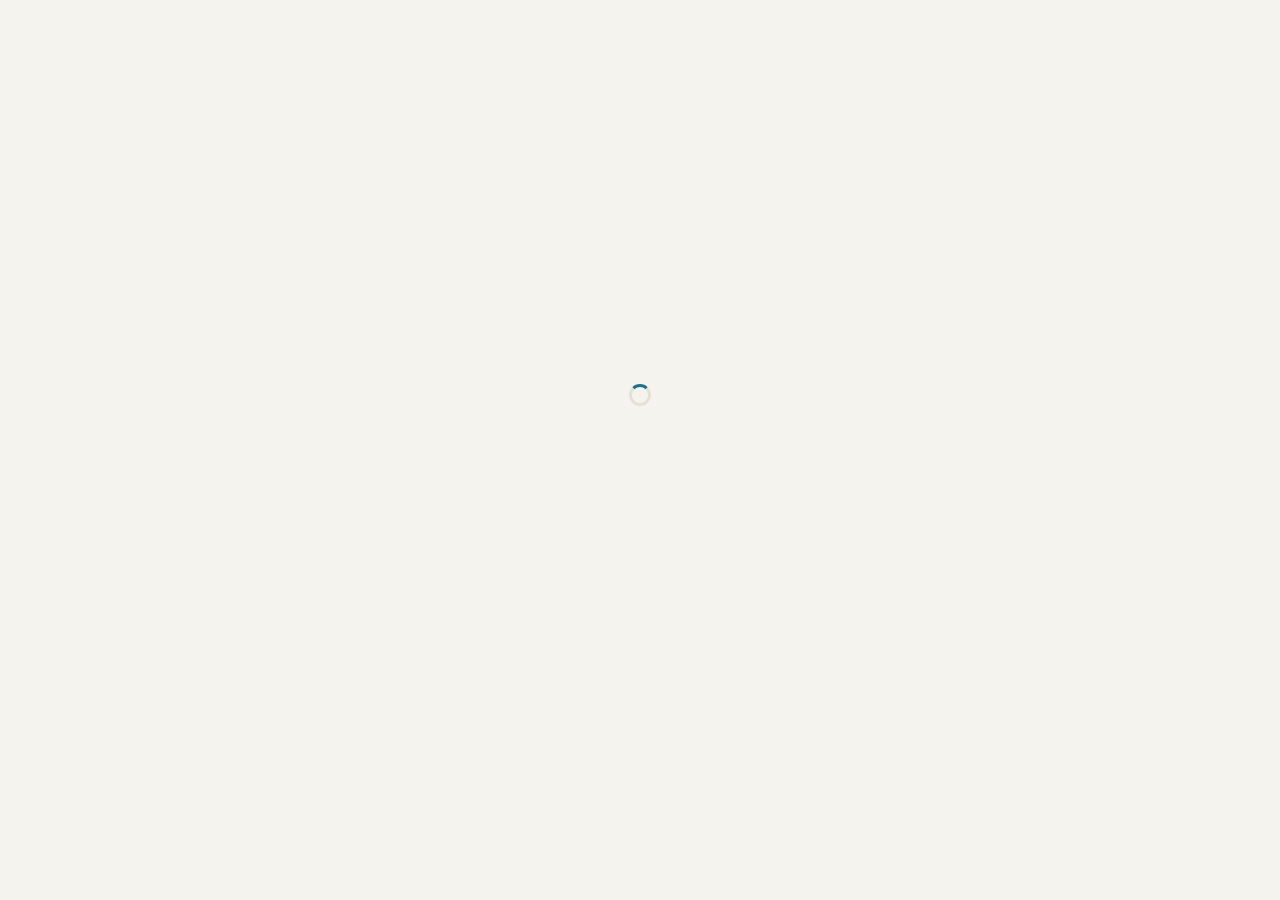
==== index.html @ 62682ef9 "Add files via upload" ====
<!DOCTYPE html>
<html lang="fr">
<head>
<meta charset="utf-8">
<meta name="viewport" content="width=device-width, initial-scale=1, viewport-fit=cover">
<title>Révisions Spé PC</title>
<link rel="stylesheet" href="https://cdn.jsdelivr.net/npm/katex@0.16.11/dist/katex.min.css">
<script defer src="https://cdn.jsdelivr.net/npm/katex@0.16.11/dist/katex.min.js"></script>
<script defer src="https://cdn.jsdelivr.net/npm/katex@0.16.11/dist/contrib/auto-render.min.js"></script>
<script src="https://cdn.jsdelivr.net/npm/@supabase/supabase-js@2"></script>
<script src="config.js"></script>
<style>
  @import url('https://fonts.googleapis.com/css2?family=Fraunces:opsz,wght@9..144,600;9..144,700&family=Public+Sans:wght@400;500;600;700&display=swap');
  :root{--encre:#1C2433;--papier:#F5F3EE;--blanc:#fff;--ligne:#E4E0D6;--accent:#1F6F8B;
    --accentC:#E5EFF2;--ok:#2E8B57;--okC:#E4F3EA;--err:#C0392B;--errC:#FAE8E5;--gris:#8A8578;}
  *{box-sizing:border-box;font-family:'Public Sans',system-ui,sans-serif;-webkit-tap-highlight-color:transparent}
  body{margin:0;background:var(--papier);color:var(--encre)}
  .app{max-width:430px;margin:0 auto;min-height:100vh;display:flex;flex-direction:column}
  .display{font-family:'Fraunces',Georgia,serif;font-weight:600;letter-spacing:-.01em}
  .ecran{padding:24px 20px;flex:1;display:flex;flex-direction:column}
  .carte{background:var(--blanc);border:1px solid var(--ligne);border-radius:18px;padding:20px}
  .carte-sombre{background:var(--encre);color:#fff;border-radius:18px;padding:20px}
  button{cursor:pointer;border:none;font-size:16px}
  .btn{display:block;width:100%;min-height:52px;border-radius:999px;font-weight:600;
    transition:transform .1s}
  .btn:active{transform:scale(.97)}
  .btn-encre{background:var(--encre);color:#fff}
  .btn-accent{background:var(--accent);color:#fff}
  .btn-blanc{background:var(--blanc);color:var(--encre);border:1px solid var(--ligne)}
  .btn:disabled{opacity:.3}
  input,select{width:100%;min-height:52px;border-radius:14px;border:1px solid var(--ligne);
    background:var(--blanc);color:var(--encre);padding:0 16px;font-size:16px;outline:none}
  .label{font-size:12px;font-weight:600;text-transform:uppercase;letter-spacing:.04em;color:var(--gris)}
  .pilule{display:inline-flex;align-items:center;font-size:12px;font-weight:600;
    padding:3px 10px;border-radius:999px;background:var(--accentC);color:var(--accent)}
  .option{display:block;width:100%;text-align:left;background:var(--blanc);
    border:1px solid var(--ligne);border-radius:14px;padding:14px 16px;min-height:52px;
    font-size:16px;color:var(--encre);margin-top:10px;transition:transform .1s}
  .option:active{transform:scale(.98)}
  .option.bonne{background:var(--okC);border-color:var(--ok)}
  .option.fausse{background:var(--errC);border-color:var(--err)}
  .option:disabled{cursor:default}
  .jauge{display:inline-flex;gap:4px;align-items:center}
  .jauge span{width:16px;height:6px;border-radius:99px;background:#DDD8CC}
  .progress{height:8px;border-radius:99px;background:var(--ligne);overflow:hidden;flex:1}
  .progress>div{height:100%;border-radius:99px;background:var(--accent);transition:width .4s}
  .home-btn{width:44px;height:44px;border-radius:999px;border:1px solid var(--ligne);
    background:var(--blanc);color:var(--encre);display:flex;align-items:center;justify-content:center;flex-shrink:0}
  .ligne-notion{padding:14px 20px;border-bottom:1px solid var(--ligne);background:var(--blanc);
    display:flex;justify-content:space-between;align-items:center;gap:12px}
  .chip{flex-shrink:0;border-radius:16px;border:1px solid var(--ligne);background:var(--blanc);
    color:var(--gris);padding:10px 14px;font-size:14px;font-weight:600;display:flex;
    flex-direction:column;align-items:flex-start;gap:6px}
  .chip.actif{border:2px solid var(--encre);color:var(--encre)}
  .feedback{margin-top:14px;border-radius:14px;padding:12px 16px;font-size:14px;font-weight:500}
  .sticky-bas{position:sticky;bottom:0;margin-top:auto;padding:16px 0 8px;
    background:linear-gradient(transparent,var(--papier) 30%)}
  .erreur{color:var(--err);font-size:14px;margin-top:8px}
  .centre{text-align:center}
  .muted{color:var(--gris)}
  .petit{font-size:12px}
  .flip-carte{flex:1;min-height:260px;border-radius:18px;border:1px solid var(--ligne);
    background:var(--blanc);padding:24px;display:flex;flex-direction:column;
    align-items:center;justify-content:center;text-align:center;width:100%}
  .flip-carte.verso{background:var(--encre);color:#fff}
  .grille3{display:grid;grid-template-columns:1fr 1fr 1fr;gap:8px}
  .spin{display:inline-block;width:22px;height:22px;border:3px solid var(--ligne);
    border-top-color:var(--accent);border-radius:50%;animation:sp 1s linear infinite}
  @keyframes sp{to{transform:rotate(360deg)}}
  .katex{font-size:1.05em}
</style>
</head>
<body>
<div class="app"><div id="ecran" class="ecran"><div class="centre" style="padding-top:40vh"><span class="spin"></span></div></div></div>
<script>
const sb = window.supabase.createClient(SUPABASE_URL, SUPABASE_KEY);
const $ = (h) => { const d = document.createElement('div'); d.innerHTML = h; return d; };
const E = document.getElementById('ecran');
const esc = (s) => (s ?? '').replace(/[&<>"]/g, c => ({'&':'&amp;','<':'&lt;','>':'&gt;','"':'&quot;'}[c]));
// Les cartes H5P contiennent du HTML simple (strong/em/br/sub/sup) qu'on préserve
const htmlCarte = (s) => (s ?? '').replace(/<(?!\/?(strong|em|b|i|br|sub|sup)\b)[^>]*>/gi, '');
const melange = (a) => { a = [...a]; for (let i = a.length - 1; i > 0; i--) { const j = Math.floor(Math.random() * (i + 1)); [a[i], a[j]] = [a[j], a[i]]; } return a; };
const NIVEAUX = {
  nouvelle: { label: 'Nouvelle', dots: 0, color: '#C9C4B8' },
  fragile:  { label: 'À consolider', dots: 1, color: '#E2574C' },
  encours:  { label: 'En cours', dots: 2, color: '#E8B72E' },
  acquise:  { label: 'Acquise', dots: 3, color: '#3C9A6E' },
};
const boxToNiveau = (box) => box == null ? 'nouvelle' : box <= 1 ? 'fragile' : box <= 3 ? 'encours' : 'acquise';
const jauge = (niv, w = 16) => { const n = NIVEAUX[niv];
  return `<span class="jauge">${[0,1,2].map(i =>
    `<span style="width:${w}px;${i < n.dots ? 'background:' + n.color : ''}"></span>`).join('')}</span>`; };
const maison = `<svg width="20" height="20" viewBox="0 0 24 24" fill="none" stroke="currentColor" stroke-width="2" stroke-linecap="round" stroke-linejoin="round"><path d="M3 10.5 12 3l9 7.5"/><path d="M5 9.5V21h14V9.5"/></svg>`;
const rendreMaths = () => { if (window.renderMathInElement) try { renderMathInElement(E, {
  delimiters: [{left:'\\(',right:'\\)',display:false},{left:'\\[',right:'\\]',display:true},{left:'$$',right:'$$',display:true}],
  throwOnError: false }); } catch(e){} };

// ---------- État global ----------
let S = { eleve: null, classe: null, chapitres: [], chapActifs: [], srs: {}, notions: [],
  jourFaite: false, mode: 'jour', typeLibre: 'qcm', chapLibre: 0,
  fileQcm: [], fileCartes: [], resQcm: [], resCartes: [] };

// ---------- Chargement initial ----------
async function init() {
  const { data: { session } } = await sb.auth.getSession();
  if (!session) return ecranLogin();
  await chargerContexte() ? ecranAccueil() : ecranLogin('Compte introuvable. Vérifie ton identifiant auprès de ton professeur.');
}

async function chargerContexte() {
  const { data: el } = await sb.from('eleves').select('*').maybeSingle();
  if (!el) { await sb.auth.signOut(); return false; }
  S.eleve = el;
  const [{ data: cl }, { data: cc }, { data: srs }, { data: nts }, { data: sj }] = await Promise.all([
    sb.from('classes').select('*').eq('id', el.classe_id).maybeSingle(),
    sb.from('classe_chapitres').select('*').eq('classe_id', el.classe_id).eq('active', true),
    sb.from('srs_notions').select('*'),
    sb.from('notions').select('*'),
    sb.from('seances').select('id').eq('type', 'jour').gte('started_at', new Date().toISOString().slice(0,10)),
  ]);
  S.classe = cl || { session_size_qcm: 15, session_size_cards: 10, nom: '' };
  S.chapActifs = (cc || []).map(c => c.chapter_id);
  S.srs = {}; (srs || []).forEach(r => S.srs[r.notion_id] = r);
  S.notions = (nts || []).filter(n => S.chapActifs.includes(n.chapter_id));
  S.jourFaite = (sj || []).length > 0;
  // titres de chapitres actifs
  const { data: chs } = await sb.from('v_items_eleve').select('chapter_id, chapter_title')
    .in('chapter_id', S.chapActifs.length ? S.chapActifs : [-1]).limit(2000);
  const seen = {};
  (chs || []).forEach(r => seen[r.chapter_id] = r.chapter_title);
  S.chapitres = Object.entries(seen).map(([id, nom]) => ({ id: +id, nom })).sort((a,b) => a.id - b.id);
  return true;
}

// ---------- Écrans ----------
function ecranLogin(message) {
  E.innerHTML = `
  <div style="flex:1;display:flex;flex-direction:column;justify-content:center;align-items:center">
    <div style="width:56px;height:56px;border-radius:16px;background:var(--encre);display:flex;align-items:center;justify-content:center;margin-bottom:18px"><span style="color:#fff;font-size:24px">⌬</span></div>
    <h1 class="display" style="font-size:28px;margin:0">Révisions Spé PC</h1>
    <p class="muted" style="font-size:14px;margin:6px 0 28px">Quelques minutes par jour, au bon moment.</p>
    <div style="width:100%;max-width:300px">
      <div class="label">Identifiant</div>
      <input id="ident" placeholder="PC26-A-07" autocapitalize="characters" autocorrect="off" spellcheck="false" style="margin:4px 0 12px">
      <div class="label">Code</div>
      <input id="pin" placeholder="••••••" inputmode="numeric" type="password" maxlength="6" style="margin:4px 0 12px;letter-spacing:.3em">
      <div id="err" class="erreur">${esc(message || '')}</div>
      <button id="go" class="btn btn-encre" style="margin-top:8px">Se connecter</button>
    </div>
  </div>`;
  const go = async () => {
    const ident = document.getElementById('ident').value.trim().toUpperCase();
    const pin = document.getElementById('pin').value.trim();
    if (!ident || pin.length < 6) { document.getElementById('err').textContent = 'Entre ton identifiant et ton code à 6 chiffres.'; return; }
    document.getElementById('go').disabled = true;
    const { error } = await sb.auth.signInWithPassword({ email: ident.toLowerCase() + EMAIL_DOMAIN, password: pin });
    if (error) { document.getElementById('err').textContent = 'Identifiant ou code incorrect.'; document.getElementById('go').disabled = false; return; }
    (await chargerContexte()) ? ecranAccueil() : ecranLogin('Compte non rattaché à une classe — vois avec ton professeur.');
  };
  document.getElementById('go').onclick = go;
  document.getElementById('pin').addEventListener('keydown', e => { if (e.key === 'Enter') go(); });
}

function statsNiveaux() {
  const c = { nouvelle: 0, fragile: 0, encours: 0, acquise: 0 };
  S.notions.forEach(n => c[boxToNiveau(S.srs[n.notion_id]?.box)]++);
  return c;
}
function notionsDues() {
  const today = new Date().toISOString().slice(0, 10);
  return S.notions.filter(n => { const r = S.srs[n.notion_id]; return !r || r.due_date <= today; });
}

function ecranAccueil() {
  const c = statsNiveaux();
  const dues = notionsDues().length;
  E.innerHTML = `
  <div class="label">${esc(S.classe.nom)} · ${esc(S.eleve.identifiant)}</div>
  <h1 class="display" style="font-size:28px;margin:4px 0 16px">Bonjour !</h1>

  <div class="carte-sombre">
    <div style="font-size:14px;opacity:.8">Révision du jour</div>
    ${S.jourFaite
      ? `<div class="display" style="font-size:24px;margin-top:4px">Terminée ✓</div>
         <div class="petit" style="opacity:.7;margin-top:4px">Bien joué — rendez-vous demain pour la suivante.</div>`
      : `<div class="display" style="font-size:28px;margin-top:4px">${S.classe.session_size_qcm} questions <span style="opacity:.6;font-size:20px">+</span> ${S.classe.session_size_cards} cartes</div>
         <div class="petit" style="opacity:.7;margin-top:6px">${dues} notions à réviser aujourd'hui</div>
         <button id="btnJour" class="btn" style="background:#fff;color:var(--encre);margin-top:14px">▶&nbsp;&nbsp;Commencer</button>`}
  </div>

  <div class="carte" style="margin-top:14px">
    <div style="font-weight:700;font-size:14px">Révisions spéciales</div>
    <div class="muted petit" style="margin:4px 0 12px">Entraîne-toi autant que tu veux, sur ce que tu veux.</div>
    <div class="grille3" id="typeLibre" style="margin-bottom:12px">
      ${[['qcm','QCM'],['cartes','Cartes'],['mixte','Les deux']].map(([k, l]) =>
        `<button data-t="${k}" class="btn btn-blanc" style="min-height:44px;font-size:14px;${S.typeLibre===k?'background:var(--encre);color:#fff;border-color:var(--encre)':''}">${l}</button>`).join('')}
    </div>
    <button id="btnConso" class="btn btn-accent">Mes notions à consolider (${c.fragile})</button>
    <div style="display:flex;gap:8px;margin-top:10px">
      <select id="chapLibre" style="border-radius:999px;flex:1;min-width:0">
        <option value="0">Tous les chapitres</option>
        ${S.chapitres.map(ch => `<option value="${ch.id}" ${S.chapLibre===ch.id?'selected':''}>Chap. ${ch.id} — ${esc(ch.nom)}</option>`).join('')}
      </select>
      <button id="btnGo" class="btn btn-encre" style="width:auto;padding:0 22px;flex-shrink:0">Go</button>
    </div>
  </div>

  <div class="carte" style="margin-top:14px">
    <div style="display:flex;justify-content:space-between;align-items:center;margin-bottom:14px">
      <span style="font-weight:700;font-size:14px">Notions</span>
      <button id="btnTout" style="background:none;color:var(--accent);font-weight:600;font-size:14px">Tout voir →</button>
    </div>
    <div class="grille3">
      ${['fragile','encours','acquise'].map(k => `
        <button class="btn-niveau" data-n="${k}" style="background:var(--papier);border:1px solid var(--ligne);border-radius:14px;padding:12px 6px;text-align:center">
          <div class="display" style="font-size:24px">${c[k]}</div>
          ${jauge(k, 10)}
          <div class="petit muted" style="font-weight:500;margin-top:4px">${NIVEAUX[k].label}</div>
        </button>`).join('')}
    </div>
  </div>

  <p class="petit centre" style="color:#B0AB9E;margin-top:16px">
    Le contenu suit la progression du cours — ${S.chapitres.length} chapitre${S.chapitres.length>1?'s':''} ouvert${S.chapitres.length>1?'s':''} sur 27.
  </p>
  <button id="btnDeco" style="background:none;color:#B0AB9E;font-size:12px;margin-top:4px">Se déconnecter</button>`;

  if (!S.jourFaite) document.getElementById('btnJour').onclick = () => lancerSeance('jour', 'mixte', 0, false);
  document.querySelectorAll('#typeLibre button').forEach(b =>
    b.onclick = () => { S.typeLibre = b.dataset.t; ecranAccueil(); });
  document.getElementById('btnConso').onclick = () => lancerSeance('libre', S.typeLibre, 0, true);
  document.getElementById('btnGo').onclick = () => {
    S.chapLibre = +document.getElementById('chapLibre').value;
    lancerSeance('libre', S.typeLibre, S.chapLibre, false);
  };
  document.getElementById('btnTout').onclick = () => ecranNotions('tous');
  document.querySelectorAll('.btn-niveau').forEach(b => b.onclick = () => ecranNotions(b.dataset.n));
  document.getElementById('btnDeco').onclick = async () => { await sb.auth.signOut(); ecranLogin(); };
}

// ---------- Sélection des items et lancement de séance ----------
async function lancerSeance(mode, type, chapitre, seulementFragiles) {
  E.innerHTML = `<div class="centre" style="padding-top:40vh"><span class="spin"></span><p class="muted petit">Préparation de ta séance…</p></div>`;
  S.mode = mode; S.resQcm = []; S.resCartes = [];
  const today = new Date().toISOString().slice(0, 10);
  let chaps = chapitre ? [chapitre] : S.chapActifs;
  if (!chaps.length) { return finVide('Aucun chapitre n\'est encore ouvert par ton professeur.'); }

  let q = sb.from('v_items_eleve').select('*').in('chapter_id', chaps);
  const { data: items, error } = await q.limit(3000);
  if (error || !items) return finVide('Impossible de charger les questions — réessaie.');

  const fragiles = new Set(Object.values(S.srs).filter(r => r.box <= 1).map(r => r.notion_id));
  const duesSet = new Set(Object.entries(S.srs).filter(([, r]) => r.due_date <= today).map(([k]) => k));
  const score = (it) => {
    let s = 1 + Math.random();
    for (const nid of it.notion_ids || []) {
      if (seulementFragiles && fragiles.has(nid)) s += 10;
      if (duesSet.has(nid)) s += 4;
      if (!S.srs[nid]) s += 2; // notion jamais vue
    }
    return s;
  };
  let pool = items;
  if (seulementFragiles) {
    const f = items.filter(it => (it.notion_ids || []).some(nid => fragiles.has(nid)));
    if (f.length) pool = f;
  }
  const qcms = pool.filter(i => i.type === 'qcm').sort((a, b) => score(b) - score(a));
  const cartes = pool.filter(i => i.type === 'flashcard').sort((a, b) => score(b) - score(a));

  S.fileQcm = (type === 'cartes') ? [] : melange(qcms.slice(0, S.classe.session_size_qcm));
  S.fileCartes = (type === 'qcm') ? [] : melange(cartes.slice(0, S.classe.session_size_cards));

  if (!S.fileQcm.length && !S.fileCartes.length)
    return finVide(type === 'cartes' ? 'Pas encore de cartes disponibles sur cette sélection.' : 'Aucune question disponible sur cette sélection.');
  if (S.fileQcm.length) ecranQcm(0); else ecranCartes(0);
}

function finVide(msg) {
  E.innerHTML = `<div style="display:flex;justify-content:flex-end">${btnMaison()}</div>
  <div class="centre" style="margin-top:30vh"><p class="muted">${esc(msg)}</p>
  <button class="btn btn-encre" style="margin-top:16px" onclick="ecranAccueil()">Retour à l'accueil</button></div>`;
  brancherMaison();
}
const btnMaison = () => `<button class="home-btn" data-home>${maison}</button>`;
const brancherMaison = () => document.querySelectorAll('[data-home]').forEach(b => b.onclick = () => ecranAccueil());

// ---------- Séance QCM ----------
function ecranQcm(i) {
  const it = S.fileQcm[i];
  const opts = melange(it.options); // mélange de l'ordre à chaque affichage
  const diff = '●'.repeat(it.difficulty) + '○'.repeat(3 - it.difficulty);
  E.innerHTML = `
  <div style="display:flex;align-items:center;gap:12px">
    <div class="progress"><div style="width:${(i / S.fileQcm.length) * 100}%"></div></div>
    <span class="petit" style="font-weight:600">${i}/${S.fileQcm.length}</span>
    ${btnMaison()}
  </div>
  <div style="margin:16px 0 8px;display:flex;gap:8px;align-items:center;flex-wrap:wrap">
    <span class="pilule">${esc(it.chapter_title)}</span>
    <span class="petit muted">${diff}</span>
  </div>
  <h2 style="font-size:18px;font-weight:600;line-height:1.4;margin:0">${htmlCarte(esc(it.stem))}</h2>
  <div id="opts">
    ${opts.map(o => `<button class="option" data-k="${o.key}"><b style="margin-right:8px">${o.key}.</b>${htmlCarte(esc(o.text))}</button>`).join('')}
    <button class="option" data-k="NSP" style="color:var(--gris)">Je ne sais pas</button>
  </div>
  <div id="fb"></div>
  <div class="sticky-bas" id="suite"></div>`;
  brancherMaison(); rendreMaths();

  document.querySelectorAll('#opts .option').forEach(b => b.onclick = async () => {
    document.querySelectorAll('#opts .option').forEach(x => x.disabled = true);
    const k = b.dataset.k;
    const t0 = Date.now();
    let res;
    try {
      const { data, error } = await sb.rpc('repondre',
        { p_item_id: it.id, p_response_key: k, p_duration_ms: Date.now() - t0, p_mode: S.mode });
      if (error) throw error; res = data;
    } catch (e) { res = { correct: k === '?', bonne_reponse: '?' }; }
    S.resQcm.push({ item: it, correct: !!res.correct });
    document.querySelectorAll('#opts .option').forEach(x => {
      if (x.dataset.k === res.bonne_reponse) x.classList.add('bonne');
      if (x.dataset.k === k && !res.correct && k !== 'NSP') x.classList.add('fausse');
    });
    document.getElementById('fb').innerHTML = res.correct
      ? `<div class="feedback" style="background:var(--okC);color:var(--ok)">Exact, bien joué !</div>`
      : `<div class="feedback" style="background:var(--errC);color:var(--err)">La bonne réponse était ${esc(res.bonne_reponse)}.</div>`;
    const fin = i + 1 >= S.fileQcm.length;
    document.getElementById('suite').innerHTML =
      `<button class="btn btn-encre" id="next">${fin ? (S.fileCartes.length ? 'Passer aux cartes' : 'Voir mon score') : 'Question suivante'}</button>`;
    document.getElementById('next').onclick = () => fin ? (S.fileCartes.length ? ecranCartes(0) : ecranBilan()) : ecranQcm(i + 1);
  });
}

// ---------- Séance cartes ----------
function ecranCartes(i) {
  const c = S.fileCartes[i];
  let flipped = false;
  const render = () => {
    E.innerHTML = `
    <div style="display:flex;align-items:center;gap:12px">
      <div class="progress"><div style="width:${(i / S.fileCartes.length) * 100}%"></div></div>
      <span class="petit" style="font-weight:600">${i}/${S.fileCartes.length}</span>
      ${btnMaison()}
    </div>
    <div class="label" style="margin:16px 0 8px">Carte ${i + 1}/${S.fileCartes.length} · réponds de tête, puis retourne</div>
    <button id="flip" class="flip-carte ${flipped ? 'verso' : ''}">
      <span class="label" style="color:${flipped ? '#A7B4C4' : 'var(--gris)'};margin-bottom:10px">${flipped ? 'Réponse' : 'Question'}</span>
      ${c.image_url && ((!flipped && c.image_position !== 'answer') || (flipped && c.image_position === 'answer'))
        ? '<img src="' + c.image_url + '" alt="illustration" style="max-width:100%;max-height:180px;border-radius:10px;margin-bottom:10px;object-fit:contain">'
        : ''}
      <div style="font-size:18px;font-weight:500;line-height:1.45">${htmlCarte(flipped ? c.answer : c.stem)}</div>
      ${flipped ? '' : '<span class="petit" style="color:#B0AB9E;margin-top:14px">Touche pour retourner</span>'}
    </button>
    ${flipped ? `
    <div style="margin-top:14px">
      <div class="label" style="margin-bottom:8px">Honnêtement, tu le savais ?</div>
      <div class="grille3">
        <button class="btn" data-su="0" style="background:var(--errC);color:var(--err)">Non</button>
        <button class="btn" data-su="0.5" style="background:#FBF1DC;color:#A8761B">À moitié</button>
        <button class="btn" data-su="1" style="background:var(--okC);color:var(--ok)">Oui</button>
      </div>
    </div>` : ''}`;
    brancherMaison(); rendreMaths();
    document.getElementById('flip').onclick = () => { flipped = !flipped; render(); };
    document.querySelectorAll('[data-su]').forEach(b => b.onclick = async (e) => {
      e.stopPropagation();
      const su = b.dataset.su === '1';
      S.resCartes.push({ item: c, su });
      try { await sb.rpc('evaluer_carte', { p_item_id: c.id, p_su: su, p_mode: S.mode }); } catch (err) {}
      (i + 1 < S.fileCartes.length) ? ecranCartes(i + 1) : ecranBilan();
    });
  };
  render();
}

// ---------- Bilan ----------
async function ecranBilan() {
  const nQ = S.resQcm.length, bonnes = S.resQcm.filter(r => r.correct).length;
  const nC = S.resCartes.length, sues = S.resCartes.filter(r => r.su).length;
  try { await sb.rpc('enregistrer_seance', { p_type: S.mode, p_n_items: nQ + nC, p_n_correct: bonnes + sues }); } catch (e) {}
  // mouvements par notion
  const byNotion = {};
  const nomNotion = (nid) => (S.notions.find(n => n.notion_id === nid) || { nom: nid }).nom;
  S.resQcm.forEach(r => (r.item.notion_ids || []).forEach(nid => {
    byNotion[nid] = byNotion[nid] || { ok: 0, tot: 0 }; byNotion[nid].tot++; if (r.correct) byNotion[nid].ok++; }));
  S.resCartes.forEach(r => (r.item.notion_ids || []).forEach(nid => {
    byNotion[nid] = byNotion[nid] || { ok: 0, tot: 0 }; byNotion[nid].tot++; if (r.su) byNotion[nid].ok++; }));
  const mouvements = Object.entries(byNotion).map(([nid, s]) => ({
    nom: nomNotion(nid), reussi: s.ok / s.tot >= 0.8,
    acquise: boxToNiveau((S.srs[nid]?.box ?? 0) + 1) === 'acquise' }));

  const score = nQ > 0 ? `${bonnes}/${nQ}` : `${sues}/${nC}`;
  const sousScore = nQ > 0 ? `questions justes${nC ? ` · ${sues}/${nC} cartes sues` : ''}` : 'cartes sues';
  E.innerHTML = `
  <div style="display:flex;justify-content:flex-end">${btnMaison()}</div>
  <div class="centre" style="margin-top:8px">
    <div class="label">${S.mode === 'libre' ? 'Révision spéciale' : 'Révision du jour'}</div>
    <div class="display" style="font-size:48px;margin-top:4px">${score}</div>
    <div class="muted" style="font-size:14px">${sousScore}</div>
  </div>
  <div class="carte" style="margin-top:20px">
    <div style="font-weight:700;font-size:14px;margin-bottom:14px">Tes notions ont bougé</div>
    ${mouvements.map(m => `
      <div style="display:flex;justify-content:space-between;align-items:center;gap:12px;margin-bottom:14px">
        <span style="font-size:14px;font-weight:500">${esc(m.nom)}</span>
        <span class="petit" style="font-weight:600;color:${m.reussi ? 'var(--ok)' : 'var(--err)'};flex-shrink:0">
          ${m.reussi ? (m.acquise ? 'Acquise ✓' : 'Progresse ↑') : 'À retravailler'}</span>
      </div>`).join('')}
  </div>
  ${S.mode === 'libre' ? `<button class="btn btn-accent" id="encore" style="margin-top:16px">Encore une série</button>` : ''}
  <button class="btn ${S.mode === 'libre' ? 'btn-blanc' : 'btn-encre'}" id="retour" style="margin-top:10px">Retour à l'accueil</button>`;
  brancherMaison();
  if (S.mode === 'libre') document.getElementById('encore').onclick = () =>
    lancerSeance('libre', S.typeLibre, S.chapLibre, false);
  document.getElementById('retour').onclick = async () => {
    if (S.mode === 'jour') S.jourFaite = true;
    const { data: srs } = await sb.from('srs_notions').select('*');
    S.srs = {}; (srs || []).forEach(r => S.srs[r.notion_id] = r);
    ecranAccueil();
  };
}

// ---------- Écran Notions ----------
function ecranNotions(filtreInitial) {
  let niveau = filtreInitial || 'tous', chap = 0;
  const FILTRES = [['tous','Toutes'],['fragile','À consolider'],['encours','En cours'],['acquise','Acquises']];
  const render = () => {
    const visibles = S.notions
      .map(n => ({ ...n, niveau: boxToNiveau(S.srs[n.notion_id]?.box) }))
      .filter(n => (niveau === 'tous' || n.niveau === niveau) && (chap === 0 || n.chapter_id === chap))
      .sort((a, b) => a.chapter_id - b.chapter_id || a.nom.localeCompare(b.nom));
    const dansChap = S.notions.filter(n => chap === 0 || n.chapter_id === chap);
    const acquises = dansChap.filter(n => boxToNiveau(S.srs[n.notion_id]?.box) === 'acquise').length;
    E.innerHTML = `
    <div style="display:flex;justify-content:space-between;align-items:flex-start;gap:12px">
      <h1 class="display" style="font-size:28px;margin:0">Notions</h1>${btnMaison()}
    </div>
    <div style="display:flex;gap:8px;overflow-x:auto;margin:16px -20px 0;padding:0 20px 4px">
      ${FILTRES.map(([k, l]) => `
        <button class="chip ${niveau === k ? 'actif' : ''}" data-f="${k}">${l}
          ${k === 'tous'
            ? `<span class="jauge">${['fragile','encours','acquise'].map(x => `<span style="width:12px;background:${NIVEAUX[x].color}"></span>`).join('')}</span>`
            : jauge(k, 12)}
        </button>`).join('')}
    </div>
    <select id="selChap" style="margin-top:12px">
      <option value="0">Tous les chapitres</option>
      ${S.chapitres.map(c => `<option value="${c.id}" ${chap === c.id ? 'selected' : ''}>Chap. ${c.id} — ${esc(c.nom)}</option>`).join('')}
    </select>
    <div style="margin:16px -20px 0;padding:14px 20px;background:#EDEAE2;display:flex;justify-content:space-between;align-items:baseline">
      <div><span class="display" style="font-size:22px">${visibles.length}</span>
        <span class="muted" style="font-size:14px;margin-left:6px">notion${visibles.length > 1 ? 's' : ''}</span></div>
      <span class="petit muted" style="font-weight:500">${acquises}/${dansChap.length} acquises</span>
    </div>
    <div style="margin:0 -20px">
      ${visibles.map(n => `
        <div class="ligne-notion">
          <div style="min-width:0">
            <div style="font-weight:600;font-size:15px;line-height:1.3">${esc(n.nom)}</div>
            <div class="petit muted" style="margin:2px 0 6px">Chap. ${n.chapter_id} — ${esc((S.chapitres.find(c => c.id === n.chapter_id) || {}).nom || '')}</div>
            ${jauge(n.niveau)}
          </div>
          <span class="petit" style="font-weight:600;flex-shrink:0;padding:4px 10px;border-radius:999px;
            background:${NIVEAUX[n.niveau].color}22;color:${NIVEAUX[n.niveau].color}">${NIVEAUX[n.niveau].label}</span>
        </div>`).join('')}
      ${visibles.length === 0 ? `<div class="centre muted" style="padding:40px 20px;font-size:14px">Aucune notion ici pour l'instant — continue tes séances !</div>` : ''}
    </div>`;
    brancherMaison();
    document.querySelectorAll('[data-f]').forEach(b => b.onclick = () => { niveau = b.dataset.f; render(); });
    document.getElementById('selChap').onchange = (e) => { chap = +e.target.value; render(); };
  };
  render();
}

window.ecranAccueil = ecranAccueil;
init();
</script>
</body>
</html>
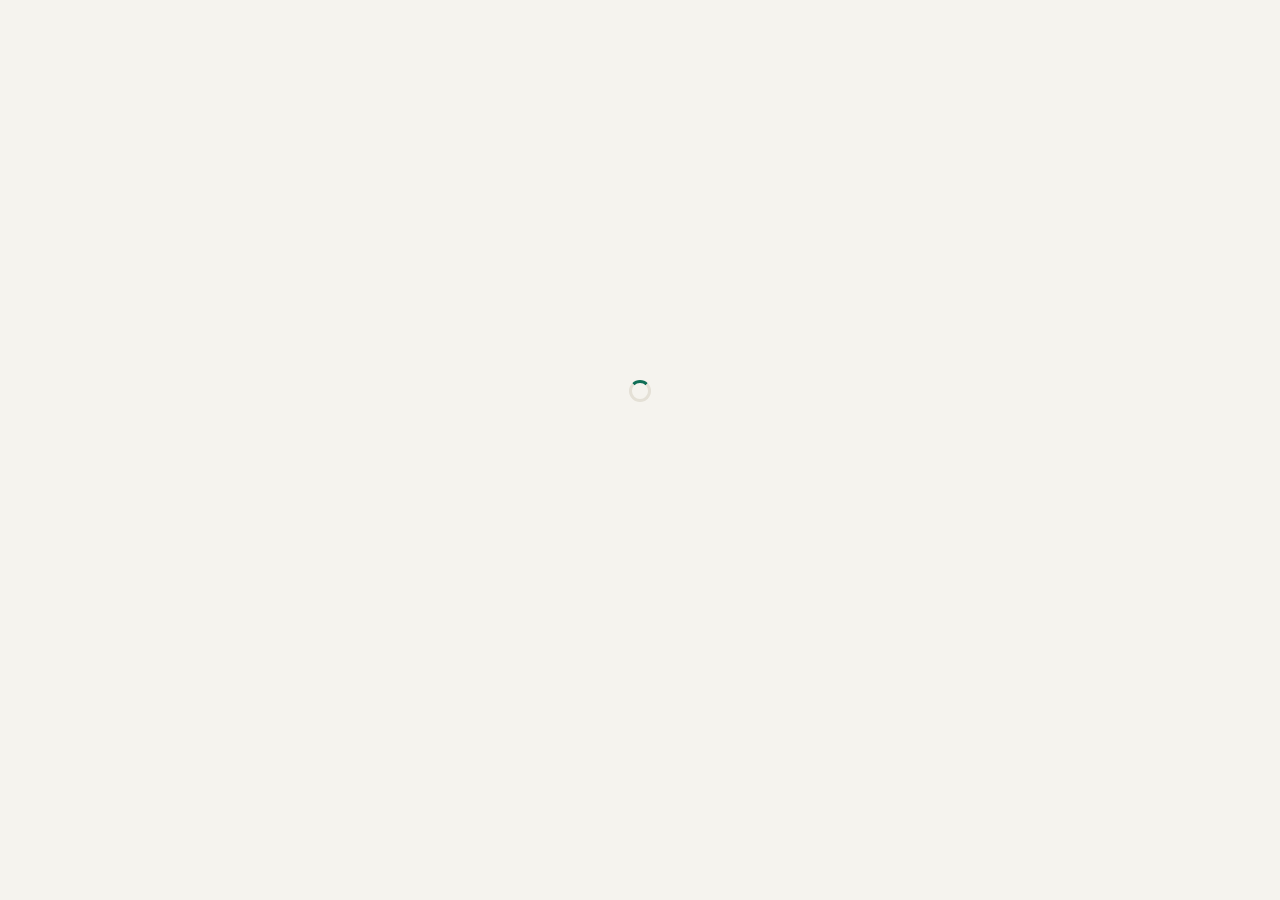
==== commit 1de3f34c: "Add files via upload" ====
--- a/index.html
+++ b/index.html
@@ -10,473 +10,601 @@
 <script src="https://cdn.jsdelivr.net/npm/@supabase/supabase-js@2"></script>
 <script src="config.js"></script>
 <style>
-  @import url('https://fonts.googleapis.com/css2?family=Fraunces:opsz,wght@9..144,600;9..144,700&family=Public+Sans:wght@400;500;600;700&display=swap');
-  :root{--encre:#1C2433;--papier:#F5F3EE;--blanc:#fff;--ligne:#E4E0D6;--accent:#1F6F8B;
-    --accentC:#E5EFF2;--ok:#2E8B57;--okC:#E4F3EA;--err:#C0392B;--errC:#FAE8E5;--gris:#8A8578;}
-  *{box-sizing:border-box;font-family:'Public Sans',system-ui,sans-serif;-webkit-tap-highlight-color:transparent}
-  body{margin:0;background:var(--papier);color:var(--encre)}
-  .app{max-width:430px;margin:0 auto;min-height:100vh;display:flex;flex-direction:column}
-  .display{font-family:'Fraunces',Georgia,serif;font-weight:600;letter-spacing:-.01em}
-  .ecran{padding:24px 20px;flex:1;display:flex;flex-direction:column}
-  .carte{background:var(--blanc);border:1px solid var(--ligne);border-radius:18px;padding:20px}
-  .carte-sombre{background:var(--encre);color:#fff;border-radius:18px;padding:20px}
-  button{cursor:pointer;border:none;font-size:16px}
-  .btn{display:block;width:100%;min-height:52px;border-radius:999px;font-weight:600;
-    transition:transform .1s}
-  .btn:active{transform:scale(.97)}
-  .btn-encre{background:var(--encre);color:#fff}
-  .btn-accent{background:var(--accent);color:#fff}
-  .btn-blanc{background:var(--blanc);color:var(--encre);border:1px solid var(--ligne)}
-  .btn:disabled{opacity:.3}
-  input,select{width:100%;min-height:52px;border-radius:14px;border:1px solid var(--ligne);
-    background:var(--blanc);color:var(--encre);padding:0 16px;font-size:16px;outline:none}
-  .label{font-size:12px;font-weight:600;text-transform:uppercase;letter-spacing:.04em;color:var(--gris)}
-  .pilule{display:inline-flex;align-items:center;font-size:12px;font-weight:600;
-    padding:3px 10px;border-radius:999px;background:var(--accentC);color:var(--accent)}
-  .option{display:block;width:100%;text-align:left;background:var(--blanc);
-    border:1px solid var(--ligne);border-radius:14px;padding:14px 16px;min-height:52px;
-    font-size:16px;color:var(--encre);margin-top:10px;transition:transform .1s}
-  .option:active{transform:scale(.98)}
-  .option.bonne{background:var(--okC);border-color:var(--ok)}
-  .option.fausse{background:var(--errC);border-color:var(--err)}
-  .option:disabled{cursor:default}
-  .jauge{display:inline-flex;gap:4px;align-items:center}
-  .jauge span{width:16px;height:6px;border-radius:99px;background:#DDD8CC}
-  .progress{height:8px;border-radius:99px;background:var(--ligne);overflow:hidden;flex:1}
-  .progress>div{height:100%;border-radius:99px;background:var(--accent);transition:width .4s}
-  .home-btn{width:44px;height:44px;border-radius:999px;border:1px solid var(--ligne);
-    background:var(--blanc);color:var(--encre);display:flex;align-items:center;justify-content:center;flex-shrink:0}
-  .ligne-notion{padding:14px 20px;border-bottom:1px solid var(--ligne);background:var(--blanc);
-    display:flex;justify-content:space-between;align-items:center;gap:12px}
-  .chip{flex-shrink:0;border-radius:16px;border:1px solid var(--ligne);background:var(--blanc);
-    color:var(--gris);padding:10px 14px;font-size:14px;font-weight:600;display:flex;
-    flex-direction:column;align-items:flex-start;gap:6px}
-  .chip.actif{border:2px solid var(--encre);color:var(--encre)}
-  .feedback{margin-top:14px;border-radius:14px;padding:12px 16px;font-size:14px;font-weight:500}
-  .sticky-bas{position:sticky;bottom:0;margin-top:auto;padding:16px 0 8px;
-    background:linear-gradient(transparent,var(--papier) 30%)}
-  .erreur{color:var(--err);font-size:14px;margin-top:8px}
-  .centre{text-align:center}
-  .muted{color:var(--gris)}
-  .petit{font-size:12px}
-  .flip-carte{flex:1;min-height:260px;border-radius:18px;border:1px solid var(--ligne);
-    background:var(--blanc);padding:24px;display:flex;flex-direction:column;
-    align-items:center;justify-content:center;text-align:center;width:100%}
-  .flip-carte.verso{background:var(--encre);color:#fff}
-  .grille3{display:grid;grid-template-columns:1fr 1fr 1fr;gap:8px}
-  .spin{display:inline-block;width:22px;height:22px;border:3px solid var(--ligne);
-    border-top-color:var(--accent);border-radius:50%;animation:sp 1s linear infinite}
-  @keyframes sp{to{transform:rotate(360deg)}}
-  .katex{font-size:1.05em}
+@import url('https://fonts.googleapis.com/css2?family=Fraunces:opsz,wght@9..144,600;9..144,700&family=Public+Sans:wght@400;500;600;700&display=swap');
+:root{
+  --encre:#1C2433;--papier:#F5F3EE;--blanc:#fff;--ligne:#E4E0D6;
+  --teal:#0F6E56;--tealC:#E1F5EE;--teal2:#1D9E75;
+  --coral:#993C1D;--coralC:#FAECE7;--coral2:#D85A30;
+  --amber:#854F0B;--amberC:#FAEEDA;--amber2:#EF9F27;
+  --green:#3B6D11;--greenC:#EAF3DE;--green2:#639922;
+  --accent:#1F6F8B;--accentC:#E5EFF2;
+  --ok:#2E8B57;--okC:#E4F3EA;
+  --err:#C0392B;--errC:#FAE8E5;
+  --gris:#8A8578;
+}
+*{box-sizing:border-box;font-family:'Public Sans',system-ui,sans-serif;-webkit-tap-highlight-color:transparent}
+body{margin:0;background:var(--papier);color:var(--encre)}
+.display{font-family:'Fraunces',Georgia,serif;font-weight:600;letter-spacing:-.01em}
+.app{max-width:430px;margin:0 auto;min-height:100vh;display:flex;flex-direction:column}
+.ecran{padding:20px;flex:1;display:flex;flex-direction:column}
+button{cursor:pointer;border:none;font-size:16px;font-family:inherit}
+.btn{display:block;width:100%;min-height:52px;border-radius:999px;font-weight:600;transition:transform .1s;display:flex;align-items:center;justify-content:center;gap:8px}
+.btn:active{transform:scale(.97)}
+.btn-teal{background:var(--teal);color:#fff}
+.btn-encre{background:var(--encre);color:#fff}
+.btn-accent{background:var(--accent);color:#fff}
+.btn-blanc{background:var(--blanc);color:var(--encre);border:1px solid var(--ligne)}
+.btn-coral{background:var(--coralC);color:var(--coral)}
+.btn:disabled{opacity:.3}
+input,select{min-height:52px;border-radius:14px;border:1px solid var(--ligne);background:var(--blanc);color:var(--encre);padding:0 16px;font-size:16px;outline:none;font-family:inherit}
+.carte{background:var(--blanc);border:1px solid var(--ligne);border-radius:18px;padding:18px;margin-bottom:12px}
+.label-s{font-size:12px;font-weight:600;text-transform:uppercase;letter-spacing:.04em;color:var(--gris)}
+.pilule{display:inline-flex;align-items:center;font-size:12px;font-weight:600;padding:3px 10px;border-radius:999px;background:var(--accentC);color:var(--accent)}
+.option{display:block;width:100%;text-align:left;background:var(--blanc);border:1px solid var(--ligne);border-radius:14px;padding:14px 16px;min-height:52px;font-size:15px;color:var(--encre);margin-top:10px;transition:transform .1s;font-family:inherit}
+.option:active{transform:scale(.98)}
+.option.bonne{background:var(--okC);border-color:var(--ok)}
+.option.fausse{background:var(--errC);border-color:var(--err)}
+.option:disabled{cursor:default}
+.progress{height:7px;border-radius:99px;background:var(--ligne);overflow:hidden;flex:1}
+.progress>div{height:100%;border-radius:99px;background:var(--teal);transition:width .4s}
+.home-btn{width:44px;height:44px;border-radius:999px;border:1px solid var(--ligne);background:var(--blanc);color:var(--encre);display:flex;align-items:center;justify-content:center;flex-shrink:0;cursor:pointer}
+.flip-carte{flex:1;min-height:240px;border-radius:18px;border:1px solid var(--ligne);background:var(--blanc);padding:22px;display:flex;flex-direction:column;align-items:center;justify-content:center;text-align:center;cursor:pointer}
+.flip-carte.verso{background:var(--encre);color:#fff;border-color:var(--encre)}
+.sticky-bas{position:sticky;bottom:0;padding:12px 0 8px;background:linear-gradient(transparent,var(--papier) 30%);margin-top:auto}
+.spin{display:inline-block;width:22px;height:22px;border:3px solid var(--ligne);border-top-color:var(--teal);border-radius:50%;animation:sp 1s linear infinite}
+@keyframes sp{to{transform:rotate(360deg)}}
+.niveau-badge{display:inline-flex;align-items:center;gap:4px;font-size:12px;font-weight:600;padding:3px 10px;border-radius:999px}
+.nv0{background:#F0EDE6;color:var(--gris)}
+.nv1{background:var(--coralC);color:var(--coral)}
+.nv2{background:var(--amberC);color:var(--amber)}
+.nv3{background:var(--greenC);color:var(--green)}
+.barre-ch{height:5px;border-radius:99px;background:var(--ligne);overflow:hidden;flex:1}
+.err-txt{color:var(--err);font-size:14px}
+.muted{color:var(--gris)}.petit{font-size:13px}.centre{text-align:center}
 </style>
 </head>
 <body>
-<div class="app"><div id="ecran" class="ecran"><div class="centre" style="padding-top:40vh"><span class="spin"></span></div></div></div>
+<div class="app"><div id="ecran" style="padding:20px;flex:1;display:flex;flex-direction:column"><div class="centre" style="padding-top:40vh"><span class="spin"></span></div></div></div>
 <script>
 const sb = window.supabase.createClient(SUPABASE_URL, SUPABASE_KEY);
-const $ = (h) => { const d = document.createElement('div'); d.innerHTML = h; return d; };
 const E = document.getElementById('ecran');
-const esc = (s) => (s ?? '').replace(/[&<>"]/g, c => ({'&':'&amp;','<':'&lt;','>':'&gt;','"':'&quot;'}[c]));
-// Les cartes H5P contiennent du HTML simple (strong/em/br/sub/sup) qu'on préserve
-const htmlCarte = (s) => (s ?? '').replace(/<(?!\/?(strong|em|b|i|br|sub|sup)\b)[^>]*>/gi, '');
-const melange = (a) => { a = [...a]; for (let i = a.length - 1; i > 0; i--) { const j = Math.floor(Math.random() * (i + 1)); [a[i], a[j]] = [a[j], a[i]]; } return a; };
+const esc = s => (s??'').replace(/[&<>"]/g,c=>({'&':'&amp;','<':'&lt;','>':'&gt;','"':'&quot;'}[c]));
+const htmlCarte = s => (s??'').replace(/<(?!\/?(strong|em|b|i|br|sub|sup)\b)[^>]*>/gi,'');
+const melange = a => {a=[...a];for(let i=a.length-1;i>0;i--){const j=Math.floor(Math.random()*(i+1));[a[i],a[j]]=[a[j],a[i]];}return a;};
+const rendreMaths = () => {if(window.renderMathInElement)try{renderMathInElement(E,{delimiters:[{left:'\\(',right:'\\)',display:false},{left:'\\[',right:'\\]',display:true}],throwOnError:false});}catch(e){}};
+const maison = `<svg width="20" height="20" viewBox="0 0 24 24" fill="none" stroke="currentColor" stroke-width="2" stroke-linecap="round" stroke-linejoin="round"><path d="M3 10.5 12 3l9 7.5"/><path d="M5 9.5V21h14V9.5"/></svg>`;
+const brancherMaison = () => document.querySelectorAll('[data-home]').forEach(b=>b.onclick=()=>ecranAccueil());
+
 const NIVEAUX = {
-  nouvelle: { label: 'Nouvelle', dots: 0, color: '#C9C4B8' },
-  fragile:  { label: 'À consolider', dots: 1, color: '#E2574C' },
-  encours:  { label: 'En cours', dots: 2, color: '#E8B72E' },
-  acquise:  { label: 'Acquise', dots: 3, color: '#3C9A6E' },
+  0:{label:'Nouveau',cl:'nv0'},
+  1:{label:'Niveau 1',cl:'nv1'},
+  2:{label:'Niveau 2',cl:'nv2'},
+  3:{label:'Expert ⭐',cl:'nv3'}
 };
-const boxToNiveau = (box) => box == null ? 'nouvelle' : box <= 1 ? 'fragile' : box <= 3 ? 'encours' : 'acquise';
-const jauge = (niv, w = 16) => { const n = NIVEAUX[niv];
-  return `<span class="jauge">${[0,1,2].map(i =>
-    `<span style="width:${w}px;${i < n.dots ? 'background:' + n.color : ''}"></span>`).join('')}</span>`; };
-const maison = `<svg width="20" height="20" viewBox="0 0 24 24" fill="none" stroke="currentColor" stroke-width="2" stroke-linecap="round" stroke-linejoin="round"><path d="M3 10.5 12 3l9 7.5"/><path d="M5 9.5V21h14V9.5"/></svg>`;
-const rendreMaths = () => { if (window.renderMathInElement) try { renderMathInElement(E, {
-  delimiters: [{left:'\\(',right:'\\)',display:false},{left:'\\[',right:'\\]',display:true},{left:'$$',right:'$$',display:true}],
-  throwOnError: false }); } catch(e){} };
-
-// ---------- État global ----------
-let S = { eleve: null, classe: null, chapitres: [], chapActifs: [], srs: {}, notions: [],
-  jourFaite: false, mode: 'jour', typeLibre: 'qcm', chapLibre: 0,
-  fileQcm: [], fileCartes: [], resQcm: [], resCartes: [] };
-
-// ---------- Chargement initial ----------
+const badgeTxt = n => `<span class="niveau-badge ${NIVEAUX[n].cl}">${NIVEAUX[n].label}</span>`;
+
+// Intervalles Anki simplifiés (jours)
+const ANKI_INTERVALLES = [0,1,3,7,15,30]; // box 0=now,1=1j,2=3j,3=7j,4=15j,5=30j
+
+let S = {
+  eleve:null, classe:null, chapitres:[], chapActifs:[],
+  srs:{}, notions:[], progression:{},
+  jourFaite:false, mode:'jour', typeLibre:'qcm', chapLibre:0,
+  fileQcm:[], fileCartes:[], resQcm:[], resCartes:[],
+  ankiFile:[], ankiIdx:0, ankiRepasse:[]
+};
+
 async function init() {
-  const { data: { session } } = await sb.auth.getSession();
-  if (!session) return ecranLogin();
-  await chargerContexte() ? ecranAccueil() : ecranLogin('Compte introuvable. Vérifie ton identifiant auprès de ton professeur.');
+  const {data:{session}} = await sb.auth.getSession();
+  if(!session) return ecranLogin();
+  const ok = await chargerContexte();
+  ok ? ecranAccueil() : ecranLogin('Compte introuvable.');
 }
 
 async function chargerContexte() {
-  const { data: el } = await sb.from('eleves').select('*').maybeSingle();
-  if (!el) { await sb.auth.signOut(); return false; }
-  S.eleve = el;
-  const [{ data: cl }, { data: cc }, { data: srs }, { data: nts }, { data: sj }] = await Promise.all([
-    sb.from('classes').select('*').eq('id', el.classe_id).maybeSingle(),
-    sb.from('classe_chapitres').select('*').eq('classe_id', el.classe_id).eq('active', true),
+  const {data:el} = await sb.from('eleves').select('*').eq('user_id',(await sb.auth.getUser()).data.user.id).maybeSingle();
+  if(!el){await sb.auth.signOut();return false;}
+  S.eleve=el;
+  const [{data:cl},{data:cc},{data:srs},{data:nts},{data:sj},{data:prog}] = await Promise.all([
+    sb.from('classes').select('*').eq('id',el.classe_id).maybeSingle(),
+    sb.from('classe_chapitres').select('*').eq('classe_id',el.classe_id).eq('active',true),
     sb.from('srs_notions').select('*'),
     sb.from('notions').select('*'),
-    sb.from('seances').select('id').eq('type', 'jour').gte('started_at', new Date().toISOString().slice(0,10)),
+    sb.from('seances').select('id').eq('type','jour').gte('started_at',new Date().toISOString().slice(0,10)),
+    sb.from('progression').select('*').eq('eleve_id',el.id)
   ]);
-  S.classe = cl || { session_size_qcm: 15, session_size_cards: 10, nom: '' };
-  S.chapActifs = (cc || []).map(c => c.chapter_id);
-  S.srs = {}; (srs || []).forEach(r => S.srs[r.notion_id] = r);
-  S.notions = (nts || []).filter(n => S.chapActifs.includes(n.chapter_id));
-  S.jourFaite = (sj || []).length > 0;
-  // titres de chapitres actifs
-  const { data: chs } = await sb.from('v_items_eleve').select('chapter_id, chapter_title')
-    .in('chapter_id', S.chapActifs.length ? S.chapActifs : [-1]).limit(2000);
-  const seen = {};
-  (chs || []).forEach(r => seen[r.chapter_id] = r.chapter_title);
-  S.chapitres = Object.entries(seen).map(([id, nom]) => ({ id: +id, nom })).sort((a,b) => a.id - b.id);
+  S.classe=cl||{session_size_qcm:15,session_size_cards:10,nom:''};
+  S.chapActifs=(cc||[]).map(c=>c.chapter_id);
+  S.srs={};(srs||[]).forEach(r=>S.srs[r.notion_id]=r);
+  S.notions=(nts||[]).filter(n=>S.chapActifs.includes(n.chapter_id));
+  S.jourFaite=(sj||[]).length>0;
+  S.progression={};(prog||[]).forEach(p=>S.progression[p.chapter_id]=p);
+  const {data:chs} = await sb.from('v_items_eleve').select('chapter_id,chapter_title').in('chapter_id',S.chapActifs.length?S.chapActifs:[-1]).limit(2000);
+  const seen={};(chs||[]).forEach(r=>seen[r.chapter_id]=r.chapter_title);
+  S.chapitres=Object.entries(seen).map(([id,nom])=>({id:+id,nom})).sort((a,b)=>a.id-b.id);
   return true;
 }
 
-// ---------- Écrans ----------
-function ecranLogin(message) {
-  E.innerHTML = `
+function statsNiveaux() {
+  const c={fragile:0,encours:0,acquise:0};
+  S.notions.forEach(n=>{const r=S.srs[n.notion_id];const b=r?.box??0;
+    if(b<=1)c.fragile++;else if(b<=3)c.encours++;else c.acquise++;});
+  return c;
+}
+
+// ── ÉCRAN LOGIN ──
+function ecranLogin(msg) {
+  E.innerHTML=`
   <div style="flex:1;display:flex;flex-direction:column;justify-content:center;align-items:center">
     <div style="width:56px;height:56px;border-radius:16px;background:var(--encre);display:flex;align-items:center;justify-content:center;margin-bottom:18px"><span style="color:#fff;font-size:24px">⌬</span></div>
     <h1 class="display" style="font-size:28px;margin:0">Révisions Spé PC</h1>
     <p class="muted" style="font-size:14px;margin:6px 0 28px">Quelques minutes par jour, au bon moment.</p>
     <div style="width:100%;max-width:300px">
-      <div class="label">Identifiant</div>
-      <input id="ident" placeholder="PC26-A-07" autocapitalize="characters" autocorrect="off" spellcheck="false" style="margin:4px 0 12px">
-      <div class="label">Code</div>
-      <input id="pin" placeholder="••••••" inputmode="numeric" type="password" maxlength="6" style="margin:4px 0 12px;letter-spacing:.3em">
-      <div id="err" class="erreur">${esc(message || '')}</div>
-      <button id="go" class="btn btn-encre" style="margin-top:8px">Se connecter</button>
+      <div class="label-s">Identifiant</div>
+      <input id="ident" placeholder="PC26-A-07" autocapitalize="characters" autocorrect="off" spellcheck="false" style="width:100%;margin:4px 0 12px;font-size:16px">
+      <div class="label-s">Code</div>
+      <input id="pin" placeholder="••••••" inputmode="numeric" type="password" maxlength="6" style="width:100%;margin:4px 0 12px;letter-spacing:.3em;font-size:16px">
+      <div id="err" class="err-txt">${esc(msg||'')}</div>
+      <button class="btn btn-encre" id="go" style="margin-top:8px">Se connecter</button>
+      <p class="petit muted centre" style="margin-top:10px">Utilise ton identifiant et ton code à 6 chiffres.</p>
     </div>
   </div>`;
   const go = async () => {
-    const ident = document.getElementById('ident').value.trim().toUpperCase();
-    const pin = document.getElementById('pin').value.trim();
-    if (!ident || pin.length < 6) { document.getElementById('err').textContent = 'Entre ton identifiant et ton code à 6 chiffres.'; return; }
-    document.getElementById('go').disabled = true;
-    const { error } = await sb.auth.signInWithPassword({ email: ident.toLowerCase() + EMAIL_DOMAIN, password: pin });
-    if (error) { document.getElementById('err').textContent = 'Identifiant ou code incorrect.'; document.getElementById('go').disabled = false; return; }
-    (await chargerContexte()) ? ecranAccueil() : ecranLogin('Compte non rattaché à une classe — vois avec ton professeur.');
+    const ident=document.getElementById('ident').value.trim().toUpperCase();
+    const pin=document.getElementById('pin').value.trim();
+    if(!ident||pin.length<6){document.getElementById('err').textContent='Entre ton identifiant et ton code.';return;}
+    document.getElementById('go').disabled=true;
+    const {error} = await sb.auth.signInWithPassword({email:ident.toLowerCase()+EMAIL_DOMAIN,password:pin});
+    if(error){document.getElementById('err').textContent='Identifiant ou code incorrect.';document.getElementById('go').disabled=false;return;}
+    (await chargerContexte()) ? ecranAccueil() : ecranLogin('Compte non trouvé.');
   };
-  document.getElementById('go').onclick = go;
-  document.getElementById('pin').addEventListener('keydown', e => { if (e.key === 'Enter') go(); });
-}
-
-function statsNiveaux() {
-  const c = { nouvelle: 0, fragile: 0, encours: 0, acquise: 0 };
-  S.notions.forEach(n => c[boxToNiveau(S.srs[n.notion_id]?.box)]++);
-  return c;
-}
-function notionsDues() {
-  const today = new Date().toISOString().slice(0, 10);
-  return S.notions.filter(n => { const r = S.srs[n.notion_id]; return !r || r.due_date <= today; });
-}
-
+  document.getElementById('go').onclick=go;
+  document.getElementById('pin').addEventListener('keydown',e=>{if(e.key==='Enter')go();});
+}
+
+// ── ÉCRAN ACCUEIL ──
 function ecranAccueil() {
   const c = statsNiveaux();
-  const dues = notionsDues().length;
-  E.innerHTML = `
-  <div class="label">${esc(S.classe.nom)} · ${esc(S.eleve.identifiant)}</div>
-  <h1 class="display" style="font-size:28px;margin:4px 0 16px">Bonjour !</h1>
-
-  <div class="carte-sombre">
-    <div style="font-size:14px;opacity:.8">Révision du jour</div>
+  const dues = S.notions.filter(n=>{const r=S.srs[n.notion_id];return !r||r.due_date<=new Date().toISOString().slice(0,10);}).length;
+  const chapProgres = S.chapitres.slice(0,5).map(ch=>{
+    const p=S.progression[ch.id];
+    const niv=p?.niveau_qcm??0;
+    const pct=niv===3?100:niv===2?66:niv===1?33:0;
+    const couleur=niv===3?'var(--green2)':niv===2?'var(--amber2)':niv===1?'var(--coral2)':'var(--ligne)';
+    return `<div style="display:flex;align-items:center;gap:10px;margin-bottom:8px">
+      <div style="font-size:12px;color:var(--gris);width:36px">Ch.${ch.id}</div>
+      <div class="barre-ch"><div style="width:${pct}%;height:100%;background:${couleur};border-radius:99px"></div></div>
+      <div style="flex-shrink:0">${badgeTxt(niv)}</div>
+    </div>`;
+  }).join('');
+
+  E.innerHTML=`
+  <div style="margin-bottom:14px">
+    <div class="label-s">${esc(S.classe.nom)} · ${esc(S.eleve.identifiant)}</div>
+    <h1 class="display" style="font-size:28px;margin:4px 0 0">Bonjour !</h1>
+  </div>
+
+  <!-- Révision du jour -->
+  <div style="background:var(--teal);border-radius:18px;padding:18px;margin-bottom:12px">
+    <div class="label-s" style="color:#9FE1CB;margin-bottom:6px">Révision du jour</div>
     ${S.jourFaite
-      ? `<div class="display" style="font-size:24px;margin-top:4px">Terminée ✓</div>
-         <div class="petit" style="opacity:.7;margin-top:4px">Bien joué — rendez-vous demain pour la suivante.</div>`
-      : `<div class="display" style="font-size:28px;margin-top:4px">${S.classe.session_size_qcm} questions <span style="opacity:.6;font-size:20px">+</span> ${S.classe.session_size_cards} cartes</div>
-         <div class="petit" style="opacity:.7;margin-top:6px">${dues} notions à réviser aujourd'hui</div>
-         <button id="btnJour" class="btn" style="background:#fff;color:var(--encre);margin-top:14px">▶&nbsp;&nbsp;Commencer</button>`}
-  </div>
-
-  <div class="carte" style="margin-top:14px">
-    <div style="font-weight:700;font-size:14px">Révisions spéciales</div>
-    <div class="muted petit" style="margin:4px 0 12px">Entraîne-toi autant que tu veux, sur ce que tu veux.</div>
-    <div class="grille3" id="typeLibre" style="margin-bottom:12px">
-      ${[['qcm','QCM'],['cartes','Cartes'],['mixte','Les deux']].map(([k, l]) =>
-        `<button data-t="${k}" class="btn btn-blanc" style="min-height:44px;font-size:14px;${S.typeLibre===k?'background:var(--encre);color:#fff;border-color:var(--encre)':''}">${l}</button>`).join('')}
-    </div>
-    <button id="btnConso" class="btn btn-accent">Mes notions à consolider (${c.fragile})</button>
-    <div style="display:flex;gap:8px;margin-top:10px">
-      <select id="chapLibre" style="border-radius:999px;flex:1;min-width:0">
+      ? `<div class="display" style="font-size:22px;color:#fff;margin-top:4px">Terminée ✓</div>
+         <div style="font-size:13px;color:#5DCAA5;margin-top:4px">Bien joué — rendez-vous demain !</div>`
+      : `<div class="display" style="font-size:24px;color:#fff;margin-top:4px">${S.classe.session_size_qcm} questions + ${S.classe.session_size_cards} cartes</div>
+         <div style="font-size:13px;color:#5DCAA5;margin-top:4px">${dues} notions programmées</div>
+         <button class="btn" id="btnJour" style="background:#fff;color:var(--teal);margin-top:14px">▶ Commencer</button>`}
+  </div>
+
+  <!-- Révisions spéciales -->
+  <div class="carte">
+    <div style="font-weight:700;font-size:14px;margin-bottom:4px">Révisions spéciales</div>
+    <div class="muted petit" style="margin-bottom:12px">Entraîne-toi autant que tu veux</div>
+    <div style="display:flex;gap:6px;margin-bottom:10px" id="typeLibre">
+      ${[['qcm','QCM'],['cartes','Cartes'],['mixte','Les deux']].map(([k,l])=>
+        `<button data-t="${k}" style="flex:1;min-height:40px;border-radius:999px;font-size:13px;font-weight:600;border:1px solid var(--ligne);transition:transform .1s;${S.typeLibre===k?'background:var(--encre);color:#fff;border-color:var(--encre)':'background:var(--blanc);color:var(--encre)'}">${l}</button>`).join('')}
+    </div>
+    <button class="btn btn-coral" id="btnConso" style="margin-bottom:10px">
+      🔥 Mes notions à consolider (${c.fragile})
+    </button>
+    <div style="display:flex;gap:8px">
+      <select id="chapLibre" style="flex:1;min-width:0;border-radius:999px;min-height:46px;font-size:14px">
         <option value="0">Tous les chapitres</option>
-        ${S.chapitres.map(ch => `<option value="${ch.id}" ${S.chapLibre===ch.id?'selected':''}>Chap. ${ch.id} — ${esc(ch.nom)}</option>`).join('')}
+        ${S.chapitres.map(ch=>`<option value="${ch.id}" ${S.chapLibre===ch.id?'selected':''}>Ch.${ch.id} — ${esc(ch.nom.slice(0,30))}</option>`).join('')}
       </select>
-      <button id="btnGo" class="btn btn-encre" style="width:auto;padding:0 22px;flex-shrink:0">Go</button>
-    </div>
-  </div>
-
-  <div class="carte" style="margin-top:14px">
-    <div style="display:flex;justify-content:space-between;align-items:center;margin-bottom:14px">
-      <span style="font-weight:700;font-size:14px">Notions</span>
-      <button id="btnTout" style="background:none;color:var(--accent);font-weight:600;font-size:14px">Tout voir →</button>
-    </div>
-    <div class="grille3">
-      ${['fragile','encours','acquise'].map(k => `
-        <button class="btn-niveau" data-n="${k}" style="background:var(--papier);border:1px solid var(--ligne);border-radius:14px;padding:12px 6px;text-align:center">
-          <div class="display" style="font-size:24px">${c[k]}</div>
-          ${jauge(k, 10)}
-          <div class="petit muted" style="font-weight:500;margin-top:4px">${NIVEAUX[k].label}</div>
-        </button>`).join('')}
-    </div>
-  </div>
-
-  <p class="petit centre" style="color:#B0AB9E;margin-top:16px">
-    Le contenu suit la progression du cours — ${S.chapitres.length} chapitre${S.chapitres.length>1?'s':''} ouvert${S.chapitres.length>1?'s':''} sur 27.
-  </p>
-  <button id="btnDeco" style="background:none;color:#B0AB9E;font-size:12px;margin-top:4px">Se déconnecter</button>`;
-
-  if (!S.jourFaite) document.getElementById('btnJour').onclick = () => lancerSeance('jour', 'mixte', 0, false);
-  document.querySelectorAll('#typeLibre button').forEach(b =>
-    b.onclick = () => { S.typeLibre = b.dataset.t; ecranAccueil(); });
-  document.getElementById('btnConso').onclick = () => lancerSeance('libre', S.typeLibre, 0, true);
-  document.getElementById('btnGo').onclick = () => {
-    S.chapLibre = +document.getElementById('chapLibre').value;
-    lancerSeance('libre', S.typeLibre, S.chapLibre, false);
+      <button class="btn btn-encre" id="btnGo" style="width:auto;padding:0 20px;flex-shrink:0">Go</button>
+    </div>
+  </div>
+
+  <!-- Notions -->
+  <div class="carte">
+    <div style="display:flex;justify-content:space-between;align-items:center;margin-bottom:12px">
+      <div style="font-weight:700;font-size:14px">Notions</div>
+      <button id="btnNotions" style="background:none;color:var(--teal);font-size:13px;font-weight:600">Tout voir →</button>
+    </div>
+    <div style="display:grid;grid-template-columns:1fr 1fr 1fr;gap:8px">
+      ${[['fragile','🔴','À consolider','--coralC','--coral'],['encours','🟡','En cours','--amberC','--amber'],['acquise','🟢','Acquise','--greenC','--green']].map(([k,ic,lab,bg,col])=>`
+      <div style="background:var(${bg});border-radius:12px;padding:10px;text-align:center;cursor:pointer" data-niv="${k}">
+        <div class="display" style="font-size:22px;color:var(${col})">${c[k]}</div>
+        <div style="font-size:11px;color:var(${col});margin-top:2px">${lab}</div>
+      </div>`).join('')}
+    </div>
+  </div>
+
+  <!-- Progression chapitres -->
+  <div class="carte">
+    <div style="display:flex;justify-content:space-between;align-items:center;margin-bottom:12px">
+      <div style="font-weight:700;font-size:14px">Progression QCM</div>
+      <button id="btnChapitres" style="background:none;color:var(--teal);font-size:13px;font-weight:600">Tout voir →</button>
+    </div>
+    ${chapProgres||'<p class="muted petit">Commence tes révisions pour voir ta progression !</p>'}
+  </div>
+
+  <button id="btnDeco" style="background:none;color:#B0AB9E;font-size:12px;margin-top:4px;width:100%">Se déconnecter</button>`;
+
+  if(!S.jourFaite) document.getElementById('btnJour').onclick=()=>lancerSeance('jour','mixte',0,false);
+  document.querySelectorAll('#typeLibre button').forEach(b=>b.onclick=()=>{S.typeLibre=b.dataset.t;ecranAccueil();});
+  document.getElementById('btnConso').onclick=()=>lancerSeance('libre',S.typeLibre,0,true);
+  document.getElementById('btnGo').onclick=()=>{S.chapLibre=+document.getElementById('chapLibre').value;lancerSeance('libre',S.typeLibre,S.chapLibre,false);};
+  document.getElementById('btnNotions').onclick=()=>ecranNotions('tous');
+  document.querySelectorAll('[data-niv]').forEach(b=>b.onclick=()=>ecranNotions(b.dataset.niv));
+  document.getElementById('btnChapitres').onclick=()=>ecranChapitres();
+  document.getElementById('btnDeco').onclick=async()=>{await sb.auth.signOut();ecranLogin();};
+}
+
+// ── ÉCRAN NOTIONS ──
+function ecranNotions(filtreInit) {
+  let niveau=filtreInit||'tous', chap=0;
+  const FILTRES=[['tous','Toutes'],['fragile','À consolider'],['encours','En cours'],['acquise','Acquises']];
+  const render = () => {
+    const visibles=S.notions.map(n=>({...n,niveau:boxToNiveau(S.srs[n.notion_id]?.box)}))
+      .filter(n=>(niveau==='tous'||n.niveau===niveau)&&(chap===0||n.chapter_id===chap))
+      .sort((a,b)=>a.chapter_id-b.chapter_id||a.nom.localeCompare(b.nom));
+    const total=S.notions.filter(n=>chap===0||n.chapter_id===chap).length;
+    const acquises=S.notions.filter(n=>(chap===0||n.chapter_id===chap)&&boxToNiveau(S.srs[n.notion_id]?.box)==='acquise').length;
+    E.innerHTML=`
+    <div style="display:flex;justify-content:space-between;align-items:flex-start;gap:12px">
+      <h1 class="display" style="font-size:26px;margin:0">Notions</h1>
+      <button class="home-btn" data-home>${maison}</button>
+    </div>
+    <div style="display:flex;gap:8px;overflow-x:auto;margin:14px -20px 0;padding:0 20px 4px">
+      ${FILTRES.map(([k,l])=>`<button data-f="${k}" style="flex-shrink:0;border-radius:18px;padding:8px 14px;font-size:13px;font-weight:600;border:${niveau===k?'2px solid var(--encre)':'1px solid var(--ligne)'};background:var(--blanc);color:${niveau===k?'var(--encre)':'var(--gris)'}">${l}</button>`).join('')}
+    </div>
+    <select id="selChap" style="margin:12px 0;width:100%;border-radius:14px;min-height:46px;font-size:15px">
+      <option value="0">Tous les chapitres</option>
+      ${S.chapitres.map(c=>`<option value="${c.id}" ${chap===c.id?'selected':''}>Ch.${c.id} — ${esc(c.nom)}</option>`).join('')}
+    </select>
+    <div style="margin:0 -20px;padding:12px 20px;background:#EDEAE2;display:flex;justify-content:space-between;align-items:baseline">
+      <div><span class="display" style="font-size:20px">${visibles.length}</span><span class="muted" style="font-size:13px;margin-left:6px">notion${visibles.length>1?'s':''}</span></div>
+      <span class="muted petit">${acquises}/${total} acquises</span>
+    </div>
+    <div style="margin:0 -20px">
+      ${visibles.map(n=>`
+      <div style="padding:12px 20px;border-bottom:1px solid var(--ligne);background:var(--blanc);display:flex;align-items:center;justify-content:space-between;gap:12px">
+        <div style="min-width:0">
+          <div style="font-weight:600;font-size:14px">${esc(n.nom)}</div>
+          <div class="muted petit" style="margin-top:2px">Ch.${n.chapter_id}</div>
+        </div>
+        <span style="flex-shrink:0;font-size:12px;font-weight:600;padding:3px 10px;border-radius:999px;background:${niveauCouleurBg(n.niveau)};color:${niveauCouleurTxt(n.niveau)}">${niveauLabel(n.niveau)}</span>
+      </div>`).join('')}
+      ${visibles.length===0?'<div class="centre muted" style="padding:40px;font-size:14px">Aucune notion ici — continue tes séances !</div>':''}
+    </div>`;
+    brancherMaison();
+    document.querySelectorAll('[data-f]').forEach(b=>b.onclick=()=>{niveau=b.dataset.f;render();});
+    document.getElementById('selChap').onchange=e=>{chap=+e.target.value;render();};
   };
-  document.getElementById('btnTout').onclick = () => ecranNotions('tous');
-  document.querySelectorAll('.btn-niveau').forEach(b => b.onclick = () => ecranNotions(b.dataset.n));
-  document.getElementById('btnDeco').onclick = async () => { await sb.auth.signOut(); ecranLogin(); };
-}
-
-// ---------- Sélection des items et lancement de séance ----------
+  render();
+}
+
+// ── ÉCRAN CHAPITRES (progression QCM) ──
+function ecranChapitres() {
+  E.innerHTML=`
+  <div style="display:flex;justify-content:space-between;align-items:flex-start;gap:12px">
+    <h1 class="display" style="font-size:26px;margin:0">Progression QCM</h1>
+    <button class="home-btn" data-home>${maison}</button>
+  </div>
+  <div style="margin:14px -20px 0">
+    ${S.chapitres.map(ch=>{
+      const p=S.progression[ch.id];
+      const niv=p?.niveau_qcm??0;
+      const pct=niv===3?100:niv===2?66:niv===1?33:0;
+      const couleur=niv===3?'var(--green2)':niv===2?'var(--amber2)':niv===1?'var(--coral2)':'var(--ligne)';
+      const tot1=p?.questions_niv1_tot??0, ok1=p?.questions_niv1_ok??0;
+      const tot2=p?.questions_niv2_tot??0, ok2=p?.questions_niv2_ok??0;
+      const tot3=p?.questions_niv3_tot??0, ok3=p?.questions_niv3_ok??0;
+      const detail = niv===0&&tot1>0 ? `${ok1}/${tot1} questions niveau 1`
+        : niv===1&&tot2>0 ? `Niv.2 : ${ok2}/${tot2} questions`
+        : niv===2&&tot3>0 ? `Niv.3 : ${ok3}/${tot3} questions`
+        : niv===3 ? 'Toutes les difficultés maîtrisées !'
+        : 'Pas encore commencé';
+      return `
+      <div style="padding:14px 20px;border-bottom:1px solid var(--ligne);background:var(--blanc)">
+        <div style="display:flex;align-items:center;gap:10px;margin-bottom:6px">
+          <div style="font-size:12px;color:var(--gris);width:36px;flex-shrink:0">Ch.${ch.id}</div>
+          <div style="font-size:14px;font-weight:600;flex:1;overflow:hidden;text-overflow:ellipsis;white-space:nowrap">${esc(ch.nom)}</div>
+          ${badgeTxt(niv)}
+        </div>
+        <div style="display:flex;align-items:center;gap:8px;margin-left:44px">
+          <div class="barre-ch"><div style="width:${pct}%;height:100%;background:${couleur};border-radius:99px"></div></div>
+        </div>
+        <div style="font-size:12px;color:var(--gris);margin-top:4px;margin-left:44px">${detail}</div>
+      </div>`;
+    }).join('')}
+  </div>`;
+  brancherMaison();
+}
+
+// ── LANCER SÉANCE ──
 async function lancerSeance(mode, type, chapitre, seulementFragiles) {
-  E.innerHTML = `<div class="centre" style="padding-top:40vh"><span class="spin"></span><p class="muted petit">Préparation de ta séance…</p></div>`;
-  S.mode = mode; S.resQcm = []; S.resCartes = [];
-  const today = new Date().toISOString().slice(0, 10);
-  let chaps = chapitre ? [chapitre] : S.chapActifs;
-  if (!chaps.length) { return finVide('Aucun chapitre n\'est encore ouvert par ton professeur.'); }
-
-  let q = sb.from('v_items_eleve').select('*').in('chapter_id', chaps);
-  const { data: items, error } = await q.limit(3000);
-  if (error || !items) return finVide('Impossible de charger les questions — réessaie.');
-
-  const fragiles = new Set(Object.values(S.srs).filter(r => r.box <= 1).map(r => r.notion_id));
-  const duesSet = new Set(Object.entries(S.srs).filter(([, r]) => r.due_date <= today).map(([k]) => k));
-  const score = (it) => {
-    let s = 1 + Math.random();
-    for (const nid of it.notion_ids || []) {
-      if (seulementFragiles && fragiles.has(nid)) s += 10;
-      if (duesSet.has(nid)) s += 4;
-      if (!S.srs[nid]) s += 2; // notion jamais vue
+  E.innerHTML=`<div class="centre" style="padding-top:40vh"><span class="spin"></span><p class="muted petit" style="margin-top:10px">Préparation…</p></div>`;
+  S.mode=mode; S.resQcm=[]; S.resCartes=[]; S.chapLibre=chapitre;
+  const today=new Date().toISOString().slice(0,10);
+  let chaps=chapitre?[chapitre]:S.chapActifs;
+  if(!chaps.length){E.innerHTML=`<div class="centre" style="padding-top:40vh"><p class="muted">Aucun chapitre ouvert.</p><button class="btn btn-encre" style="margin-top:16px;width:200px" onclick="ecranAccueil()">Retour</button></div>`;return;}
+
+  const {data:items} = await sb.from('v_items_eleve').select('*').in('chapter_id',chaps).limit(3000);
+  if(!items?.length){E.innerHTML=`<div class="centre" style="padding-top:40vh"><p class="muted">Aucune question disponible.</p><button class="btn btn-encre" style="margin-top:16px;width:200px" onclick="ecranAccueil()">Retour</button></div>`;return;}
+
+  const fragiles=new Set(Object.values(S.srs).filter(r=>r.box<=1).map(r=>r.notion_id));
+  const duesSet=new Set(Object.entries(S.srs).filter(([,r])=>r.due_date<=today).map(([k])=>k));
+
+  // Filtrer par niveau débloqué pour les QCM
+  const niveauChap = ch => S.progression[ch]?.niveau_qcm??0;
+  const diffMax = ch => niveauChap(ch)===0?1:niveauChap(ch)===1?2:3;
+
+  const score = it => {
+    let s=1+Math.random();
+    for(const nid of it.notion_ids||[]){
+      if(seulementFragiles&&fragiles.has(nid)) s+=10;
+      if(duesSet.has(nid)) s+=4;
+      if(!S.srs[nid]) s+=2;
     }
     return s;
   };
-  let pool = items;
-  if (seulementFragiles) {
-    const f = items.filter(it => (it.notion_ids || []).some(nid => fragiles.has(nid)));
-    if (f.length) pool = f;
+
+  let pool=items;
+  if(seulementFragiles){const f=items.filter(it=>(it.notion_ids||[]).some(nid=>fragiles.has(nid)));if(f.length)pool=f;}
+
+  // QCM : respecter le niveau débloqué par chapitre
+  const qcms = pool.filter(i=>i.type==='qcm')
+    .filter(i=>i.difficulty<=(diffMax(i.chapter_id)+1)) // +1 car on présente aussi le niveau suivant
+    .sort((a,b)=>score(b)-score(a));
+  const cartes = pool.filter(i=>i.type==='flashcard').sort((a,b)=>score(b)-score(a));
+
+  S.fileQcm = type==='cartes'?[]:melange(qcms.slice(0,S.classe.session_size_qcm));
+  S.fileCartes = type==='qcm'?[]:melange(cartes.slice(0,S.classe.session_size_cards));
+
+  if(S.fileQcm.length) ecranQcm(0); else if(S.fileCartes.length) ecranAnki(); else {
+    E.innerHTML=`<div class="centre" style="padding-top:40vh"><p class="muted">Aucun contenu disponible.</p><button class="btn btn-encre" style="margin-top:16px;width:200px" onclick="ecranAccueil()">Retour</button></div>`;
   }
-  const qcms = pool.filter(i => i.type === 'qcm').sort((a, b) => score(b) - score(a));
-  const cartes = pool.filter(i => i.type === 'flashcard').sort((a, b) => score(b) - score(a));
-
-  S.fileQcm = (type === 'cartes') ? [] : melange(qcms.slice(0, S.classe.session_size_qcm));
-  S.fileCartes = (type === 'qcm') ? [] : melange(cartes.slice(0, S.classe.session_size_cards));
-
-  if (!S.fileQcm.length && !S.fileCartes.length)
-    return finVide(type === 'cartes' ? 'Pas encore de cartes disponibles sur cette sélection.' : 'Aucune question disponible sur cette sélection.');
-  if (S.fileQcm.length) ecranQcm(0); else ecranCartes(0);
-}
-
-function finVide(msg) {
-  E.innerHTML = `<div style="display:flex;justify-content:flex-end">${btnMaison()}</div>
-  <div class="centre" style="margin-top:30vh"><p class="muted">${esc(msg)}</p>
-  <button class="btn btn-encre" style="margin-top:16px" onclick="ecranAccueil()">Retour à l'accueil</button></div>`;
-  brancherMaison();
-}
-const btnMaison = () => `<button class="home-btn" data-home>${maison}</button>`;
-const brancherMaison = () => document.querySelectorAll('[data-home]').forEach(b => b.onclick = () => ecranAccueil());
-
-// ---------- Séance QCM ----------
+}
+
+// ── QCM ──
 function ecranQcm(i) {
-  const it = S.fileQcm[i];
-  const opts = melange(it.options); // mélange de l'ordre à chaque affichage
-  const diff = '●'.repeat(it.difficulty) + '○'.repeat(3 - it.difficulty);
-  E.innerHTML = `
+  const it=S.fileQcm[i];
+  const opts=melange(it.options);
+  const niv=S.progression[it.chapter_id]?.niveau_qcm??0;
+  E.innerHTML=`
   <div style="display:flex;align-items:center;gap:12px">
-    <div class="progress"><div style="width:${(i / S.fileQcm.length) * 100}%"></div></div>
+    <div class="progress"><div style="width:${(i/S.fileQcm.length)*100}%"></div></div>
     <span class="petit" style="font-weight:600">${i}/${S.fileQcm.length}</span>
-    ${btnMaison()}
-  </div>
-  <div style="margin:16px 0 8px;display:flex;gap:8px;align-items:center;flex-wrap:wrap">
-    <span class="pilule">${esc(it.chapter_title)}</span>
-    <span class="petit muted">${diff}</span>
-  </div>
-  <h2 style="font-size:18px;font-weight:600;line-height:1.4;margin:0">${htmlCarte(esc(it.stem))}</h2>
+    <button class="home-btn" data-home>${maison}</button>
+  </div>
+  <div style="margin:14px 0 8px;display:flex;gap:8px;align-items:center;flex-wrap:wrap">
+    <span class="pilule">${esc(it.chapter_title?.split('—')[0]?.trim().slice(0,25)||'')}</span>
+    <span class="petit muted">${'●'.repeat(it.difficulty)}${'○'.repeat(3-it.difficulty)}</span>
+    ${badgeTxt(niv)}
+  </div>
+  <h2 style="font-size:17px;font-weight:600;line-height:1.45;margin:0">${htmlCarte(esc(it.stem))}</h2>
+  ${it.image_url&&it.image_position!=='answer'?`<img src="${it.image_url}" style="max-width:100%;max-height:180px;border-radius:10px;margin:10px 0;object-fit:contain">`:''} 
   <div id="opts">
-    ${opts.map(o => `<button class="option" data-k="${o.key}"><b style="margin-right:8px">${o.key}.</b>${htmlCarte(esc(o.text))}</button>`).join('')}
+    ${opts.map(o=>`<button class="option" data-k="${o.key}"><b style="margin-right:8px">${o.key}.</b>${htmlCarte(esc(o.text))}</button>`).join('')}
     <button class="option" data-k="NSP" style="color:var(--gris)">Je ne sais pas</button>
   </div>
   <div id="fb"></div>
   <div class="sticky-bas" id="suite"></div>`;
   brancherMaison(); rendreMaths();
 
-  document.querySelectorAll('#opts .option').forEach(b => b.onclick = async () => {
-    document.querySelectorAll('#opts .option').forEach(x => x.disabled = true);
-    const k = b.dataset.k;
-    const t0 = Date.now();
+  document.querySelectorAll('#opts .option').forEach(b=>b.onclick=async()=>{
+    document.querySelectorAll('#opts .option').forEach(x=>x.disabled=true);
+    const k=b.dataset.k;
     let res;
-    try {
-      const { data, error } = await sb.rpc('repondre',
-        { p_item_id: it.id, p_response_key: k, p_duration_ms: Date.now() - t0, p_mode: S.mode });
-      if (error) throw error; res = data;
-    } catch (e) { res = { correct: k === '?', bonne_reponse: '?' }; }
-    S.resQcm.push({ item: it, correct: !!res.correct });
-    document.querySelectorAll('#opts .option').forEach(x => {
-      if (x.dataset.k === res.bonne_reponse) x.classList.add('bonne');
-      if (x.dataset.k === k && !res.correct && k !== 'NSP') x.classList.add('fausse');
+    try{const {data,error}=await sb.rpc('repondre',{p_item_id:it.id,p_response_key:k,p_duration_ms:0,p_mode:S.mode});
+      if(error)throw error;res=data;}
+    catch(e){res={correct:k===it.answer,bonne_reponse:it.answer};}
+    S.resQcm.push({item:it,correct:!!res.correct});
+
+    // Mise à jour progression QCM
+    try{await sb.rpc('maj_progression_qcm',{p_eleve_id:S.eleve.id,p_chapter_id:it.chapter_id,p_difficulty:it.difficulty,p_correct:!!res.correct});}catch(e){}
+
+    document.querySelectorAll('#opts .option').forEach(x=>{
+      if(x.dataset.k===res.bonne_reponse)x.classList.add('bonne');
+      if(x.dataset.k===k&&!res.correct&&k!=='NSP')x.classList.add('fausse');
     });
-    document.getElementById('fb').innerHTML = res.correct
-      ? `<div class="feedback" style="background:var(--okC);color:var(--ok)">Exact, bien joué !</div>`
-      : `<div class="feedback" style="background:var(--errC);color:var(--err)">La bonne réponse était ${esc(res.bonne_reponse)}.</div>`;
-    const fin = i + 1 >= S.fileQcm.length;
-    document.getElementById('suite').innerHTML =
-      `<button class="btn btn-encre" id="next">${fin ? (S.fileCartes.length ? 'Passer aux cartes' : 'Voir mon score') : 'Question suivante'}</button>`;
-    document.getElementById('next').onclick = () => fin ? (S.fileCartes.length ? ecranCartes(0) : ecranBilan()) : ecranQcm(i + 1);
+    document.getElementById('fb').innerHTML=res.correct
+      ?`<div style="margin-top:12px;border-radius:12px;padding:10px 14px;font-size:14px;font-weight:500;background:var(--okC);color:var(--ok)">Exact, bien joué !</div>`
+      :`<div style="margin-top:12px;border-radius:12px;padding:10px 14px;font-size:14px;font-weight:500;background:var(--errC);color:var(--err)">La bonne réponse était ${esc(res.bonne_reponse)}.</div>`;
+    const fin=i+1>=S.fileQcm.length;
+    document.getElementById('suite').innerHTML=`<button class="btn btn-encre" id="next">${fin?(S.fileCartes.length?'Passer aux cartes':'Voir mon score'):'Question suivante'}</button>`;
+    document.getElementById('next').onclick=async()=>{
+      if(fin){
+        // Recharger la progression
+        const {data:prog}=await sb.from('progression').select('*').eq('eleve_id',S.eleve.id);
+        S.progression={};(prog||[]).forEach(p=>S.progression[p.chapter_id]=p);
+        S.fileCartes.length?ecranAnki():ecranBilan();
+      } else ecranQcm(i+1);
+    };
   });
 }
 
-// ---------- Séance cartes ----------
-function ecranCartes(i) {
-  const c = S.fileCartes[i];
-  let flipped = false;
-  const render = () => {
-    E.innerHTML = `
+// ── ANKI MODE CARTES ──
+function ecranAnki() {
+  // Initialiser le paquet Anki
+  S.ankiFile=[...S.fileCartes];
+  S.ankiRepasse=[];
+  S.ankiIdx=0;
+  ecranAnkiCarte();
+}
+
+function ecranAnkiCarte() {
+  // Si plus de cartes dans le paquet principal, proposer les repassages
+  if(S.ankiIdx>=S.ankiFile.length){
+    if(S.ankiRepasse.length){
+      // Une passe de repassage
+      S.ankiFile=[...S.ankiRepasse];
+      S.ankiRepasse=[];
+      S.ankiIdx=0;
+    } else {
+      // Terminé
+      return ecranBilan();
+    }
+  }
+
+  const c=S.ankiFile[S.ankiIdx];
+  const srsN=S.srs[c.notion_ids?.[0]];
+  const box=srsN?.box??0;
+  let flipped=false;
+
+  const render=()=>{
+    const total=S.fileCartes.length;
+    const done=S.resCartes.length;
+    E.innerHTML=`
     <div style="display:flex;align-items:center;gap:12px">
-      <div class="progress"><div style="width:${(i / S.fileCartes.length) * 100}%"></div></div>
-      <span class="petit" style="font-weight:600">${i}/${S.fileCartes.length}</span>
-      ${btnMaison()}
-    </div>
-    <div class="label" style="margin:16px 0 8px">Carte ${i + 1}/${S.fileCartes.length} · réponds de tête, puis retourne</div>
-    <button id="flip" class="flip-carte ${flipped ? 'verso' : ''}">
-      <span class="label" style="color:${flipped ? '#A7B4C4' : 'var(--gris)'};margin-bottom:10px">${flipped ? 'Réponse' : 'Question'}</span>
-      ${c.image_url && ((!flipped && c.image_position !== 'answer') || (flipped && c.image_position === 'answer'))
-        ? '<img src="' + c.image_url + '" alt="illustration" style="max-width:100%;max-height:180px;border-radius:10px;margin-bottom:10px;object-fit:contain">'
-        : ''}
-      <div style="font-size:18px;font-weight:500;line-height:1.45">${htmlCarte(flipped ? c.answer : c.stem)}</div>
-      ${flipped ? '' : '<span class="petit" style="color:#B0AB9E;margin-top:14px">Touche pour retourner</span>'}
+      <div class="progress"><div style="width:${(done/Math.max(total,1))*100}%"></div></div>
+      <span class="petit" style="font-weight:600">${done}/${total}</span>
+      <button class="home-btn" data-home>${maison}</button>
+    </div>
+    <div class="label-s" style="margin:12px 0 6px">Carte ${S.ankiIdx+1}/${S.ankiFile.length} · réponds de tête puis retourne</div>
+    <button id="flip" class="flip-carte ${flipped?'verso':''}">
+      <span class="label-s" style="color:${flipped?'#A7B4C4':'var(--gris)'};margin-bottom:10px">${flipped?'Réponse':'Question'}</span>
+      ${c.image_url&&!flipped?`<img src="${c.image_url}" style="max-width:90%;max-height:140px;border-radius:8px;margin-bottom:10px;object-fit:contain">`:''}
+      <div style="font-size:17px;font-weight:500;line-height:1.45">${htmlCarte(flipped?c.answer:c.stem)}</div>
+      ${!flipped?'<span class="petit" style="color:#B0AB9E;margin-top:12px">Touche pour retourner</span>':''}
     </button>
-    ${flipped ? `
-    <div style="margin-top:14px">
-      <div class="label" style="margin-bottom:8px">Honnêtement, tu le savais ?</div>
-      <div class="grille3">
-        <button class="btn" data-su="0" style="background:var(--errC);color:var(--err)">Non</button>
-        <button class="btn" data-su="0.5" style="background:#FBF1DC;color:#A8761B">À moitié</button>
-        <button class="btn" data-su="1" style="background:var(--okC);color:var(--ok)">Oui</button>
+    ${flipped?`
+    <div style="margin-top:12px">
+      <div class="label-s" style="margin-bottom:8px">Honnêtement, tu le savais ?</div>
+      <div style="display:grid;grid-template-columns:1fr 1fr 1fr;gap:8px">
+        <button id="bNon" style="border-radius:999px;min-height:52px;font-size:14px;font-weight:600;background:var(--errC);color:var(--err);border:none;cursor:pointer">Non</button>
+        <button id="bMoitie" style="border-radius:999px;min-height:52px;font-size:14px;font-weight:600;background:var(--amberC);color:var(--amber);border:none;cursor:pointer">À moitié</button>
+        <button id="bOui" style="border-radius:999px;min-height:52px;font-size:14px;font-weight:600;background:var(--greenC);color:var(--green);border:none;cursor:pointer">Oui !</button>
       </div>
-    </div>` : ''}`;
+    </div>`:
+    `<div class="sticky-bas">
+      <button class="btn btn-blanc" id="jeNeSaisPas">Je ne sais pas</button>
+    </div>`}`;
     brancherMaison(); rendreMaths();
-    document.getElementById('flip').onclick = () => { flipped = !flipped; render(); };
-    document.querySelectorAll('[data-su]').forEach(b => b.onclick = async (e) => {
-      e.stopPropagation();
-      const su = b.dataset.su === '1';
-      S.resCartes.push({ item: c, su });
-      try { await sb.rpc('evaluer_carte', { p_item_id: c.id, p_su: su, p_mode: S.mode }); } catch (err) {}
-      (i + 1 < S.fileCartes.length) ? ecranCartes(i + 1) : ecranBilan();
-    });
+    document.getElementById('flip').onclick=()=>{flipped=!flipped;render();};
+    if(!flipped){
+      document.getElementById('jeNeSaisPas').onclick=()=>{flipped=true;render();setTimeout(()=>{
+        document.getElementById('bNon')?.click();},100);};
+    } else {
+      document.getElementById('bNon').onclick=()=>evaluerCarte(0);
+      document.getElementById('bMoitie').onclick=()=>evaluerCarte(1);
+      document.getElementById('bOui').onclick=()=>evaluerCarte(2);
+    }
   };
   render();
 }
 
-// ---------- Bilan ----------
+async function evaluerCarte(niveau) {
+  // 0=Non, 1=À moitié, 2=Oui
+  const c=S.ankiFile[S.ankiIdx];
+  const su = niveau===2;
+  const partiel = niveau===1;
+
+  S.resCartes.push({item:c, su, partiel});
+
+  // Logique Anki :
+  // Non → repassage dans la séance + revient demain (box reset)
+  // À moitié → revient dans 3 jours (box 2)
+  // Oui → intervalle doublé (box +1)
+  if(niveau===0){
+    // Ajouter à la liste de repassage
+    S.ankiRepasse.push(c);
+  }
+
+  // Appeler evaluer_carte avec la logique Anki
+  try{
+    const p_su = niveau===2;
+    const p_mode = S.mode;
+    await sb.rpc('evaluer_carte',{p_item_id:c.id, p_su, p_mode});
+    // Si "À moitié" : forcer box 2 (3 jours)
+    if(partiel){
+      await sb.from('srs_notions').upsert(
+        (c.notion_ids||[]).map(nid=>({eleve_id:S.eleve.id,notion_id:nid,box:2,due_date:new Date(Date.now()+3*86400000).toISOString().slice(0,10),streak:0,last_review:new Date().toISOString()})),
+        {onConflict:'eleve_id,notion_id'}
+      );
+    }
+    // Mettre à jour progression cartes
+    await sb.rpc('maj_progression_cartes',{p_eleve_id:S.eleve.id,p_chapter_id:c.chapter_id});
+  }catch(e){}
+
+  S.ankiIdx++;
+  ecranAnkiCarte();
+}
+
+// ── BILAN ──
 async function ecranBilan() {
-  const nQ = S.resQcm.length, bonnes = S.resQcm.filter(r => r.correct).length;
-  const nC = S.resCartes.length, sues = S.resCartes.filter(r => r.su).length;
-  try { await sb.rpc('enregistrer_seance', { p_type: S.mode, p_n_items: nQ + nC, p_n_correct: bonnes + sues }); } catch (e) {}
-  // mouvements par notion
-  const byNotion = {};
-  const nomNotion = (nid) => (S.notions.find(n => n.notion_id === nid) || { nom: nid }).nom;
-  S.resQcm.forEach(r => (r.item.notion_ids || []).forEach(nid => {
-    byNotion[nid] = byNotion[nid] || { ok: 0, tot: 0 }; byNotion[nid].tot++; if (r.correct) byNotion[nid].ok++; }));
-  S.resCartes.forEach(r => (r.item.notion_ids || []).forEach(nid => {
-    byNotion[nid] = byNotion[nid] || { ok: 0, tot: 0 }; byNotion[nid].tot++; if (r.su) byNotion[nid].ok++; }));
-  const mouvements = Object.entries(byNotion).map(([nid, s]) => ({
-    nom: nomNotion(nid), reussi: s.ok / s.tot >= 0.8,
-    acquise: boxToNiveau((S.srs[nid]?.box ?? 0) + 1) === 'acquise' }));
-
-  const score = nQ > 0 ? `${bonnes}/${nQ}` : `${sues}/${nC}`;
-  const sousScore = nQ > 0 ? `questions justes${nC ? ` · ${sues}/${nC} cartes sues` : ''}` : 'cartes sues';
-  E.innerHTML = `
-  <div style="display:flex;justify-content:flex-end">${btnMaison()}</div>
-  <div class="centre" style="margin-top:8px">
-    <div class="label">${S.mode === 'libre' ? 'Révision spéciale' : 'Révision du jour'}</div>
-    <div class="display" style="font-size:48px;margin-top:4px">${score}</div>
+  const nQ=S.resQcm.length, bonnes=S.resQcm.filter(r=>r.correct).length;
+  const nC=S.resCartes.length, sues=S.resCartes.filter(r=>r.su).length;
+  const nonSues=S.resCartes.filter(r=>!r.su&&!r.partiel).length;
+  try{await sb.rpc('enregistrer_seance',{p_type:S.mode,p_n_items:nQ+nC,p_n_correct:bonnes+sues});}catch(e){}
+
+  // Recharger progression et srs
+  const [{data:prog},{data:srs}]=await Promise.all([
+    sb.from('progression').select('*').eq('eleve_id',S.eleve.id),
+    sb.from('srs_notions').select('*').eq('eleve_id',S.eleve.id)
+  ]);
+  S.progression={};(prog||[]).forEach(p=>S.progression[p.chapter_id]=p);
+  S.srs={};(srs||[]).forEach(r=>S.srs[r.notion_id]=r);
+
+  const score = nQ>0?`${bonnes}/${nQ}`:nC>0?`${sues}/${nC}`:'—';
+  const sousScore = nQ>0?`questions justes${nC>0?` · ${sues}/${nC} cartes sues`:''}`:nC>0?'cartes sues':'';
+
+  E.innerHTML=`
+  <div style="display:flex;justify-content:flex-end"><button class="home-btn" data-home>${maison}</button></div>
+  <div class="centre" style="margin:12px 0 20px">
+    <div class="label-s">${S.mode==='libre'?'Révision spéciale':'Révision du jour'}</div>
+    <div class="display" style="font-size:52px;margin-top:6px">${score}</div>
     <div class="muted" style="font-size:14px">${sousScore}</div>
-  </div>
-  <div class="carte" style="margin-top:20px">
-    <div style="font-weight:700;font-size:14px;margin-bottom:14px">Tes notions ont bougé</div>
-    ${mouvements.map(m => `
-      <div style="display:flex;justify-content:space-between;align-items:center;gap:12px;margin-bottom:14px">
-        <span style="font-size:14px;font-weight:500">${esc(m.nom)}</span>
-        <span class="petit" style="font-weight:600;color:${m.reussi ? 'var(--ok)' : 'var(--err)'};flex-shrink:0">
-          ${m.reussi ? (m.acquise ? 'Acquise ✓' : 'Progresse ↑') : 'À retravailler'}</span>
-      </div>`).join('')}
-  </div>
-  ${S.mode === 'libre' ? `<button class="btn btn-accent" id="encore" style="margin-top:16px">Encore une série</button>` : ''}
-  <button class="btn ${S.mode === 'libre' ? 'btn-blanc' : 'btn-encre'}" id="retour" style="margin-top:10px">Retour à l'accueil</button>`;
+    ${nC>0&&nonSues>0?`<div style="margin-top:8px;font-size:13px;color:var(--coral)">🔁 ${nonSues} carte${nonSues>1?'s':''} repassée${nonSues>1?'s':''} dans la séance</div>`:''}
+  </div>
+
+  <!-- Badges débloqués -->
+  ${Object.values(S.progression).filter(p=>p.badge&&p.badge_at&&new Date(p.badge_at)>new Date(Date.now()-300000)).length>0?`
+  <div class="carte" style="background:var(--greenC);border-color:var(--green2)">
+    <div style="font-weight:700;font-size:14px;color:var(--green);margin-bottom:8px">🎉 Niveau débloqué !</div>
+    ${Object.values(S.progression).filter(p=>p.badge&&p.badge_at&&new Date(p.badge_at)>new Date(Date.now()-300000)).map(p=>`
+    <div style="font-size:14px;color:var(--green)">Ch.${p.chapter_id} → ${NIVEAUX[p.niveau_qcm].label}</div>`).join('')}
+  </div>`:''}
+
+  <!-- Résumé notions -->
+  <div class="carte">
+    <div style="font-weight:700;font-size:14px;margin-bottom:12px">Tes notions ont bougé</div>
+    ${[...new Set([...S.resQcm.map(r=>r.item.chapter_id),...S.resCartes.map(r=>r.item.chapter_id)])].map(chid=>{
+      const p=S.progression[chid];
+      const ch=S.chapitres.find(c=>c.id===chid);
+      return `<div style="display:flex;justify-content:space-between;align-items:center;margin-bottom:10px">
+        <span style="font-size:13px;font-weight:500">Ch.${chid} — ${esc(ch?.nom?.slice(0,25)||'')}</span>
+        ${badgeTxt(p?.niveau_qcm??0)}
+      </div>`;
+    }).join('')}
+  </div>
+
+  ${S.mode==='libre'?`<button class="btn btn-accent" id="encore" style="margin-bottom:10px">Encore une série</button>`:''}
+  <button class="btn ${S.mode==='libre'?'btn-blanc':'btn-encre'}" id="retour">Retour à l'accueil</button>`;
+
   brancherMaison();
-  if (S.mode === 'libre') document.getElementById('encore').onclick = () =>
-    lancerSeance('libre', S.typeLibre, S.chapLibre, false);
-  document.getElementById('retour').onclick = async () => {
-    if (S.mode === 'jour') S.jourFaite = true;
-    const { data: srs } = await sb.from('srs_notions').select('*');
-    S.srs = {}; (srs || []).forEach(r => S.srs[r.notion_id] = r);
-    ecranAccueil();
-  };
-}
-
-// ---------- Écran Notions ----------
-function ecranNotions(filtreInitial) {
-  let niveau = filtreInitial || 'tous', chap = 0;
-  const FILTRES = [['tous','Toutes'],['fragile','À consolider'],['encours','En cours'],['acquise','Acquises']];
-  const render = () => {
-    const visibles = S.notions
-      .map(n => ({ ...n, niveau: boxToNiveau(S.srs[n.notion_id]?.box) }))
-      .filter(n => (niveau === 'tous' || n.niveau === niveau) && (chap === 0 || n.chapter_id === chap))
-      .sort((a, b) => a.chapter_id - b.chapter_id || a.nom.localeCompare(b.nom));
-    const dansChap = S.notions.filter(n => chap === 0 || n.chapter_id === chap);
-    const acquises = dansChap.filter(n => boxToNiveau(S.srs[n.notion_id]?.box) === 'acquise').length;
-    E.innerHTML = `
-    <div style="display:flex;justify-content:space-between;align-items:flex-start;gap:12px">
-      <h1 class="display" style="font-size:28px;margin:0">Notions</h1>${btnMaison()}
-    </div>
-    <div style="display:flex;gap:8px;overflow-x:auto;margin:16px -20px 0;padding:0 20px 4px">
-      ${FILTRES.map(([k, l]) => `
-        <button class="chip ${niveau === k ? 'actif' : ''}" data-f="${k}">${l}
-          ${k === 'tous'
-            ? `<span class="jauge">${['fragile','encours','acquise'].map(x => `<span style="width:12px;background:${NIVEAUX[x].color}"></span>`).join('')}</span>`
-            : jauge(k, 12)}
-        </button>`).join('')}
-    </div>
-    <select id="selChap" style="margin-top:12px">
-      <option value="0">Tous les chapitres</option>
-      ${S.chapitres.map(c => `<option value="${c.id}" ${chap === c.id ? 'selected' : ''}>Chap. ${c.id} — ${esc(c.nom)}</option>`).join('')}
-    </select>
-    <div style="margin:16px -20px 0;padding:14px 20px;background:#EDEAE2;display:flex;justify-content:space-between;align-items:baseline">
-      <div><span class="display" style="font-size:22px">${visibles.length}</span>
-        <span class="muted" style="font-size:14px;margin-left:6px">notion${visibles.length > 1 ? 's' : ''}</span></div>
-      <span class="petit muted" style="font-weight:500">${acquises}/${dansChap.length} acquises</span>
-    </div>
-    <div style="margin:0 -20px">
-      ${visibles.map(n => `
-        <div class="ligne-notion">
-          <div style="min-width:0">
-            <div style="font-weight:600;font-size:15px;line-height:1.3">${esc(n.nom)}</div>
-            <div class="petit muted" style="margin:2px 0 6px">Chap. ${n.chapter_id} — ${esc((S.chapitres.find(c => c.id === n.chapter_id) || {}).nom || '')}</div>
-            ${jauge(n.niveau)}
-          </div>
-          <span class="petit" style="font-weight:600;flex-shrink:0;padding:4px 10px;border-radius:999px;
-            background:${NIVEAUX[n.niveau].color}22;color:${NIVEAUX[n.niveau].color}">${NIVEAUX[n.niveau].label}</span>
-        </div>`).join('')}
-      ${visibles.length === 0 ? `<div class="centre muted" style="padding:40px 20px;font-size:14px">Aucune notion ici pour l'instant — continue tes séances !</div>` : ''}
-    </div>`;
-    brancherMaison();
-    document.querySelectorAll('[data-f]').forEach(b => b.onclick = () => { niveau = b.dataset.f; render(); });
-    document.getElementById('selChap').onchange = (e) => { chap = +e.target.value; render(); };
-  };
-  render();
-}
-
-window.ecranAccueil = ecranAccueil;
+  if(S.mode==='libre') document.getElementById('encore').onclick=()=>lancerSeance('libre',S.typeLibre,S.chapLibre,false);
+  document.getElementById('retour').onclick=async()=>{if(S.mode==='jour')S.jourFaite=true;ecranAccueil();};
+}
+
+// ── HELPERS ──
+const boxToNiveau = box => box==null?'fragile':box<=1?'fragile':box<=3?'encours':'acquise';
+const niveauLabel = n => n==='acquise'?'Acquise':n==='encours'?'En cours':'À consolider';
+const niveauCouleurBg = n => n==='acquise'?'var(--greenC)':n==='encours'?'var(--amberC)':'var(--coralC)';
+const niveauCouleurTxt = n => n==='acquise'?'var(--green)':n==='encours'?'var(--amber)':'var(--coral)';
+window.ecranAccueil=ecranAccueil;
 init();
 </script>
 </body>
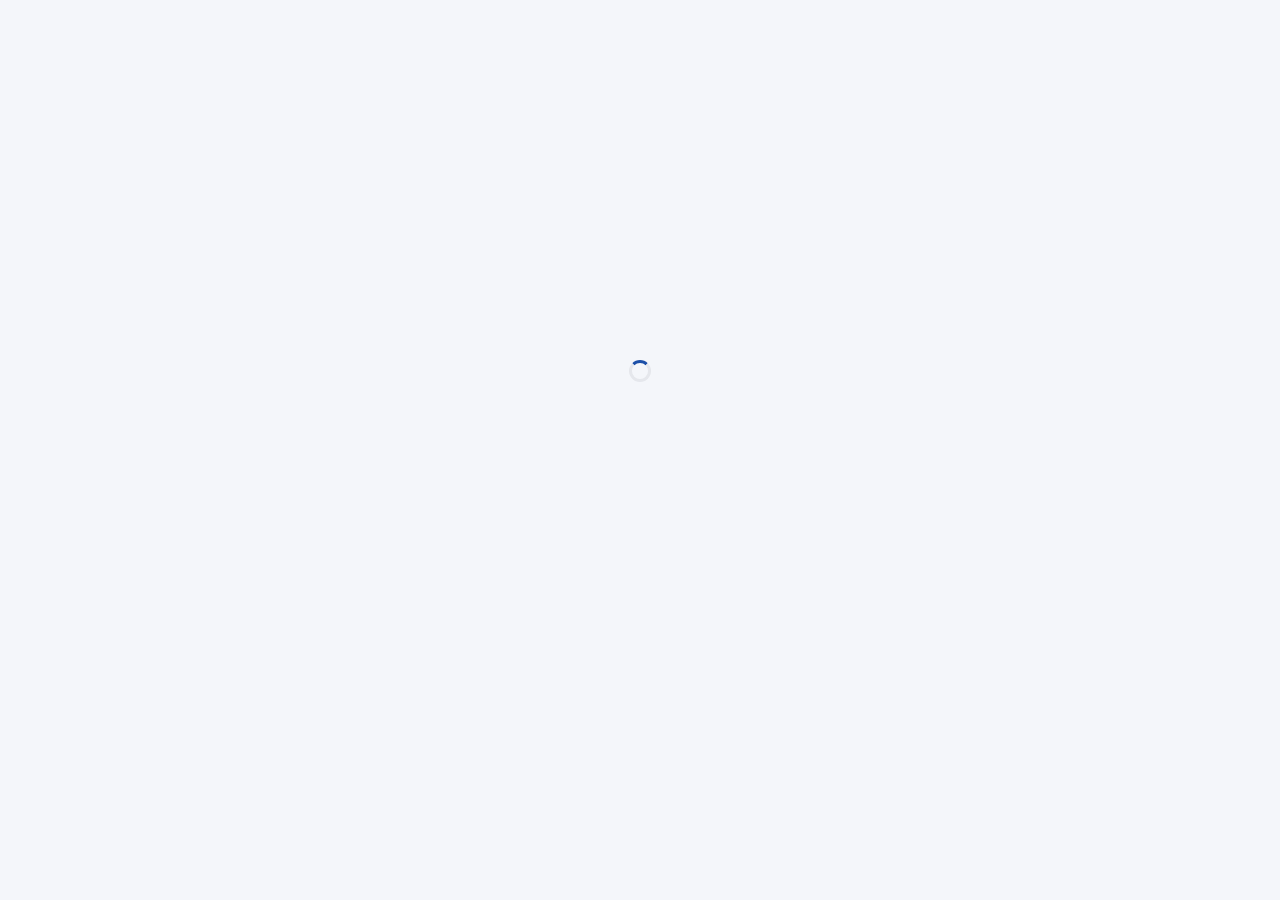
==== commit 2a775362: "Add files via upload" ====
--- a/index.html
+++ b/index.html
@@ -10,601 +10,660 @@
 <script src="https://cdn.jsdelivr.net/npm/@supabase/supabase-js@2"></script>
 <script src="config.js"></script>
 <style>
-@import url('https://fonts.googleapis.com/css2?family=Fraunces:opsz,wght@9..144,600;9..144,700&family=Public+Sans:wght@400;500;600;700&display=swap');
+@import url('https://fonts.googleapis.com/css2?family=Fraunces:opsz,wght@9..144,600;9..144,700&family=Public+Sans:wght@400;500;600;700;800&display=swap');
+
+/* ===== THÈMES ===== */
+:root, [data-theme="ocean"]{
+  --grad-haut:#0A2E6E; --grad-bas:#1B4FA8;
+  --primaire:#1B4FA8; --primaire2:#2E6BD4; --primaireC:#E5EDFA;
+  --accent:#13A89E; --accent2:#16C4B8; --accentC:#DEF5F3;
+  --txt-primaire:#0A2E6E;
+}
+[data-theme="emeraude"]{
+  --grad-haut:#0B4D3C; --grad-bas:#0F6E56;
+  --primaire:#0F6E56; --primaire2:#1D9E75; --primaireC:#E1F5EE;
+  --accent:#C77D2E; --accent2:#E8A04E; --accentC:#FAEEDA;
+  --txt-primaire:#0B4D3C;
+}
+[data-theme="violet"]{
+  --grad-haut:#2D2160; --grad-bas:#4A3A9E;
+  --primaire:#4A3A9E; --primaire2:#6B54C7; --primaireC:#ECE8FA;
+  --accent:#C44D8A; --accent2:#E06BA8; --accentC:#FAE5F0;
+  --txt-primaire:#2D2160;
+}
+
 :root{
-  --encre:#1C2433;--papier:#F5F3EE;--blanc:#fff;--ligne:#E4E0D6;
-  --teal:#0F6E56;--tealC:#E1F5EE;--teal2:#1D9E75;
-  --coral:#993C1D;--coralC:#FAECE7;--coral2:#D85A30;
-  --amber:#854F0B;--amberC:#FAEEDA;--amber2:#EF9F27;
-  --green:#3B6D11;--greenC:#EAF3DE;--green2:#639922;
-  --accent:#1F6F8B;--accentC:#E5EFF2;
-  --ok:#2E8B57;--okC:#E4F3EA;
-  --err:#C0392B;--errC:#FAE8E5;
-  --gris:#8A8578;
-}
-*{box-sizing:border-box;font-family:'Public Sans',system-ui,sans-serif;-webkit-tap-highlight-color:transparent}
-body{margin:0;background:var(--papier);color:var(--encre)}
-.display{font-family:'Fraunces',Georgia,serif;font-weight:600;letter-spacing:-.01em}
-.app{max-width:430px;margin:0 auto;min-height:100vh;display:flex;flex-direction:column}
-.ecran{padding:20px;flex:1;display:flex;flex-direction:column}
+  --papier:#F4F6FA;--blanc:#fff;--ligne:#E5E7EC;--encre:#1A2230;
+  --coral:#C0392B;--coralC:#FDEBE8;--coral2:#E2574C;
+  --amber:#9A6206;--amberC:#FCEFD4;--amber2:#EFA42A;
+  --green:#2E7D32;--greenC:#E6F4E7;--green2:#52A45A;
+  --ok:#2E8B57;--okC:#E4F3EA;--err:#C0392B;--errC:#FAE8E5;
+  --gris:#7C8597;
+}
+*{box-sizing:border-box;font-family:'Public Sans',system-ui,sans-serif;-webkit-tap-highlight-color:transparent;margin:0;padding:0}
+body{background:var(--papier);color:var(--encre)}
+.display{font-family:'Fraunces',Georgia,serif;font-weight:700;letter-spacing:-.01em}
+.app{max-width:440px;margin:0 auto;min-height:100vh;display:flex;flex-direction:column;position:relative;padding-bottom:76px}
 button{cursor:pointer;border:none;font-size:16px;font-family:inherit}
-.btn{display:block;width:100%;min-height:52px;border-radius:999px;font-weight:600;transition:transform .1s;display:flex;align-items:center;justify-content:center;gap:8px}
-.btn:active{transform:scale(.97)}
-.btn-teal{background:var(--teal);color:#fff}
+.scroll{flex:1;overflow-y:auto}
+
+/* En-tête dégradé */
+.hero{background:linear-gradient(160deg,var(--grad-haut),var(--grad-bas));padding:28px 20px 56px;color:#fff;position:relative;overflow:hidden}
+.hero-deco{position:absolute;top:-20px;right:-20px;width:180px;height:180px;opacity:.13;pointer-events:none}
+.hero h1{font-size:34px;line-height:1;margin:0}
+.hero .sub{font-size:14px;opacity:.85;margin-top:6px}
+.avatar{position:absolute;top:24px;right:20px;width:44px;height:44px;border-radius:50%;border:2px solid rgba(255,255,255,.4);display:flex;align-items:center;justify-content:center;background:rgba(255,255,255,.12);cursor:pointer}
+
+/* Sélecteur chapitre */
+.chap-select{margin:-38px 16px 0;background:linear-gradient(135deg,var(--accent),var(--accent2));border-radius:16px;padding:14px 18px;color:#fff;display:flex;align-items:center;gap:12px;box-shadow:0 8px 24px rgba(0,0,0,.14);position:relative;z-index:5;cursor:pointer}
+.chap-select .ic{width:36px;height:36px;border-radius:50%;background:rgba(255,255,255,.22);display:flex;align-items:center;justify-content:center;flex-shrink:0;font-size:18px}
+.chap-select .lab{font-size:13px;opacity:.85}
+.chap-select .val{font-size:17px;font-weight:700}
+
+/* Cartes espaces */
+.zone{margin:14px 16px;background:var(--blanc);border-radius:20px;padding:20px;box-shadow:0 2px 10px rgba(20,30,50,.05)}
+.zone-head{display:flex;align-items:center;gap:12px;margin-bottom:4px}
+.zone-ic{width:40px;height:40px;border-radius:12px;display:flex;align-items:center;justify-content:center;font-size:22px;flex-shrink:0}
+.zone-titre{font-size:19px;font-weight:800;color:var(--txt-primaire);letter-spacing:-.01em}
+.zone-sub{font-size:13px;color:var(--gris);margin:2px 0 16px;padding-left:52px}
+.btn{display:flex;width:100%;min-height:54px;border-radius:14px;font-weight:700;align-items:center;justify-content:center;gap:10px;transition:transform .1s;font-size:16px}
+.btn:active{transform:scale(.98)}
+.btn:disabled{opacity:.4}
+.btn-plein{background:linear-gradient(135deg,var(--primaire),var(--primaire2));color:#fff;box-shadow:0 4px 14px rgba(27,79,168,.25)}
+.btn-accent{background:linear-gradient(135deg,var(--accent),var(--accent2));color:#fff}
+.btn-ligne{background:var(--blanc);border:1.5px solid var(--primaireC);color:var(--primaire);margin-top:10px}
 .btn-encre{background:var(--encre);color:#fff}
-.btn-accent{background:var(--accent);color:#fff}
-.btn-blanc{background:var(--blanc);color:var(--encre);border:1px solid var(--ligne)}
-.btn-coral{background:var(--coralC);color:var(--coral)}
-.btn:disabled{opacity:.3}
+.btn-blanc{background:var(--blanc);border:1px solid var(--ligne);color:var(--encre)}
+
+/* Préparer bac */
+.bac-row{margin:14px 16px;background:var(--blanc);border-radius:16px;padding:16px 18px;display:flex;align-items:center;gap:14px;box-shadow:0 2px 10px rgba(20,30,50,.05);cursor:pointer}
+.bac-ic{width:40px;height:40px;border-radius:50%;background:linear-gradient(135deg,var(--accent),var(--accent2));display:flex;align-items:center;justify-content:center;flex-shrink:0;font-size:18px}
+
+/* Progression résumé */
+.prog-row{display:flex;align-items:center;gap:12px;margin-bottom:14px}
+.prog-row:last-child{margin-bottom:0}
+.prog-lab{font-size:14px;font-weight:600;width:80px;flex-shrink:0}
+.prog-bar{flex:1;height:9px;border-radius:99px;background:var(--ligne);overflow:hidden}
+.prog-bar>div{height:100%;border-radius:99px}
+.prog-pct{font-size:15px;font-weight:700;width:44px;text-align:right}
+.dot{display:inline-flex;align-items:center;gap:4px;font-size:12px}
+.dot b{font-size:15px}
+
+/* Nav bas */
+.navbas{position:fixed;bottom:0;left:50%;transform:translateX(-50%);width:100%;max-width:440px;background:var(--blanc);border-top:1px solid var(--ligne);display:flex;padding:8px 0 calc(8px + env(safe-area-inset-bottom));z-index:50}
+.navbas button{flex:1;background:none;display:flex;flex-direction:column;align-items:center;gap:3px;color:var(--gris);font-size:11px;font-weight:600}
+.navbas button.actif{color:var(--primaire)}
+.navbas button svg{width:22px;height:22px}
+
+/* Composants séance */
+.ecran-pad{padding:20px}
 input,select{min-height:52px;border-radius:14px;border:1px solid var(--ligne);background:var(--blanc);color:var(--encre);padding:0 16px;font-size:16px;outline:none;font-family:inherit}
-.carte{background:var(--blanc);border:1px solid var(--ligne);border-radius:18px;padding:18px;margin-bottom:12px}
-.label-s{font-size:12px;font-weight:600;text-transform:uppercase;letter-spacing:.04em;color:var(--gris)}
-.pilule{display:inline-flex;align-items:center;font-size:12px;font-weight:600;padding:3px 10px;border-radius:999px;background:var(--accentC);color:var(--accent)}
-.option{display:block;width:100%;text-align:left;background:var(--blanc);border:1px solid var(--ligne);border-radius:14px;padding:14px 16px;min-height:52px;font-size:15px;color:var(--encre);margin-top:10px;transition:transform .1s;font-family:inherit}
+.option{display:block;width:100%;text-align:left;background:var(--blanc);border:1px solid var(--ligne);border-radius:14px;padding:14px 16px;min-height:52px;font-size:15px;color:var(--encre);margin-top:10px;transition:transform .1s}
 .option:active{transform:scale(.98)}
 .option.bonne{background:var(--okC);border-color:var(--ok)}
 .option.fausse{background:var(--errC);border-color:var(--err)}
 .option:disabled{cursor:default}
 .progress{height:7px;border-radius:99px;background:var(--ligne);overflow:hidden;flex:1}
-.progress>div{height:100%;border-radius:99px;background:var(--teal);transition:width .4s}
-.home-btn{width:44px;height:44px;border-radius:999px;border:1px solid var(--ligne);background:var(--blanc);color:var(--encre);display:flex;align-items:center;justify-content:center;flex-shrink:0;cursor:pointer}
+.progress>div{height:100%;border-radius:99px;background:var(--primaire);transition:width .4s}
+.home-btn{width:44px;height:44px;border-radius:999px;border:1px solid var(--ligne);background:var(--blanc);color:var(--encre);display:flex;align-items:center;justify-content:center;flex-shrink:0}
 .flip-carte{flex:1;min-height:240px;border-radius:18px;border:1px solid var(--ligne);background:var(--blanc);padding:22px;display:flex;flex-direction:column;align-items:center;justify-content:center;text-align:center;cursor:pointer}
 .flip-carte.verso{background:var(--encre);color:#fff;border-color:var(--encre)}
 .sticky-bas{position:sticky;bottom:0;padding:12px 0 8px;background:linear-gradient(transparent,var(--papier) 30%);margin-top:auto}
-.spin{display:inline-block;width:22px;height:22px;border:3px solid var(--ligne);border-top-color:var(--teal);border-radius:50%;animation:sp 1s linear infinite}
+.spin{display:inline-block;width:22px;height:22px;border:3px solid var(--ligne);border-top-color:var(--primaire);border-radius:50%;animation:sp 1s linear infinite}
 @keyframes sp{to{transform:rotate(360deg)}}
+.pilule{display:inline-flex;align-items:center;font-size:12px;font-weight:600;padding:3px 10px;border-radius:999px;background:var(--primaireC);color:var(--primaire)}
 .niveau-badge{display:inline-flex;align-items:center;gap:4px;font-size:12px;font-weight:600;padding:3px 10px;border-radius:999px}
-.nv0{background:#F0EDE6;color:var(--gris)}
-.nv1{background:var(--coralC);color:var(--coral)}
-.nv2{background:var(--amberC);color:var(--amber)}
-.nv3{background:var(--greenC);color:var(--green)}
-.barre-ch{height:5px;border-radius:99px;background:var(--ligne);overflow:hidden;flex:1}
-.err-txt{color:var(--err);font-size:14px}
-.muted{color:var(--gris)}.petit{font-size:13px}.centre{text-align:center}
+.nv0{background:#EFF1F5;color:var(--gris)}.nv1{background:var(--coralC);color:var(--coral)}
+.nv2{background:var(--amberC);color:var(--amber)}.nv3{background:var(--greenC);color:var(--green)}
+.modal-fond{position:fixed;inset:0;background:rgba(10,20,40,.5);z-index:100;display:flex;align-items:flex-end;justify-content:center}
+.modal{background:var(--papier);width:100%;max-width:440px;border-radius:24px 24px 0 0;max-height:85vh;overflow-y:auto;padding:20px}
+.check-row{display:flex;align-items:center;gap:12px;padding:12px 14px;background:var(--blanc);border:1px solid var(--ligne);border-radius:12px;margin-bottom:8px;cursor:pointer}
+.check-row.coche{border-color:var(--primaire);background:var(--primaireC)}
+.check-box{width:24px;height:24px;border-radius:7px;border:2px solid var(--ligne);display:flex;align-items:center;justify-content:center;flex-shrink:0}
+.check-row.coche .check-box{background:var(--primaire);border-color:var(--primaire);color:#fff}
+.err-txt{color:var(--err);font-size:14px}.muted{color:var(--gris)}.petit{font-size:13px}.centre{text-align:center}
 </style>
 </head>
 <body>
-<div class="app"><div id="ecran" style="padding:20px;flex:1;display:flex;flex-direction:column"><div class="centre" style="padding-top:40vh"><span class="spin"></span></div></div></div>
+<div class="app" id="app"><div class="centre" style="padding-top:40vh"><span class="spin"></span></div></div>
 <script>
 const sb = window.supabase.createClient(SUPABASE_URL, SUPABASE_KEY);
-const E = document.getElementById('ecran');
+const APP = document.getElementById('app');
 const esc = s => (s??'').replace(/[&<>"]/g,c=>({'&':'&amp;','<':'&lt;','>':'&gt;','"':'&quot;'}[c]));
-const htmlCarte = s => (s??'').replace(/<(?!\/?(strong|em|b|i|br|sub|sup)\b)[^>]*>/gi,'');
-const melange = a => {a=[...a];for(let i=a.length-1;i>0;i--){const j=Math.floor(Math.random()*(i+1));[a[i],a[j]]=[a[j],a[i]];}return a;};
-const rendreMaths = () => {if(window.renderMathInElement)try{renderMathInElement(E,{delimiters:[{left:'\\(',right:'\\)',display:false},{left:'\\[',right:'\\]',display:true}],throwOnError:false});}catch(e){}};
-const maison = `<svg width="20" height="20" viewBox="0 0 24 24" fill="none" stroke="currentColor" stroke-width="2" stroke-linecap="round" stroke-linejoin="round"><path d="M3 10.5 12 3l9 7.5"/><path d="M5 9.5V21h14V9.5"/></svg>`;
-const brancherMaison = () => document.querySelectorAll('[data-home]').forEach(b=>b.onclick=()=>ecranAccueil());
-
-const NIVEAUX = {
-  0:{label:'Nouveau',cl:'nv0'},
-  1:{label:'Niveau 1',cl:'nv1'},
-  2:{label:'Niveau 2',cl:'nv2'},
-  3:{label:'Expert ⭐',cl:'nv3'}
+const htmlC = s => (s??'').replace(/<(?!\/?(strong|em|b|i|br|sub|sup)\b)[^>]*>/gi,'');
+const melange = a=>{a=[...a];for(let i=a.length-1;i>0;i--){const j=Math.floor(Math.random()*(i+1));[a[i],a[j]]=[a[j],a[i]];}return a;};
+const maths = el => {if(window.renderMathInElement)try{renderMathInElement(el||APP,{delimiters:[{left:'\\(',right:'\\)',display:false},{left:'\\[',right:'\\]',display:true}],throwOnError:false});}catch(e){}};
+const today = ()=>new Date().toISOString().slice(0,10);
+
+const ICN={
+  home:'<svg viewBox="0 0 24 24" fill="none" stroke="currentColor" stroke-width="2" stroke-linecap="round" stroke-linejoin="round"><path d="M3 10.5 12 3l9 7.5"/><path d="M5 9.5V21h14V9.5"/></svg>',
+  chart:'<svg viewBox="0 0 24 24" fill="none" stroke="currentColor" stroke-width="2" stroke-linecap="round" stroke-linejoin="round"><path d="M3 3v18h18"/><path d="m7 14 3-3 3 3 5-5"/></svg>',
+  user:'<svg viewBox="0 0 24 24" fill="none" stroke="currentColor" stroke-width="2" stroke-linecap="round" stroke-linejoin="round"><circle cx="12" cy="8" r="4"/><path d="M4 21c0-4 4-6 8-6s8 2 8 6"/></svg>',
 };
-const badgeTxt = n => `<span class="niveau-badge ${NIVEAUX[n].cl}">${NIVEAUX[n].label}</span>`;
-
-// Intervalles Anki simplifiés (jours)
-const ANKI_INTERVALLES = [0,1,3,7,15,30]; // box 0=now,1=1j,2=3j,3=7j,4=15j,5=30j
-
-let S = {
-  eleve:null, classe:null, chapitres:[], chapActifs:[],
-  srs:{}, notions:[], progression:{},
-  jourFaite:false, mode:'jour', typeLibre:'qcm', chapLibre:0,
-  fileQcm:[], fileCartes:[], resQcm:[], resCartes:[],
-  ankiFile:[], ankiIdx:0, ankiRepasse:[]
-};
-
-async function init() {
-  const {data:{session}} = await sb.auth.getSession();
-  if(!session) return ecranLogin();
-  const ok = await chargerContexte();
-  ok ? ecranAccueil() : ecranLogin('Compte introuvable.');
-}
-
-async function chargerContexte() {
-  const {data:el} = await sb.from('eleves').select('*').eq('user_id',(await sb.auth.getUser()).data.user.id).maybeSingle();
+const NIVEAUX={0:{l:'Nouveau',c:'nv0'},1:{l:'Niveau 1',c:'nv1'},2:{l:'Niveau 2',c:'nv2'},3:{l:'Expert ⭐',c:'nv3'}};
+const badge=n=>`<span class="niveau-badge ${NIVEAUX[n].c}">${NIVEAUX[n].l}</span>`;
+
+let S={eleve:null,classe:null,chapitres:[],chapActifs:[],srs:{},notions:[],progression:{},
+  chapCourant:null,theme:'ocean',ongletActif:'accueil',
+  fileQcm:[],fileCartes:[],resQcm:[],resCartes:[],ankiFile:[],ankiIdx:0,ankiRepasse:[],
+  mode:'',bacChaps:[]};
+
+async function init(){
+  const {data:{session}}=await sb.auth.getSession();
+  if(!session)return login();
+  (await charger())?accueil():login('Compte introuvable.');
+}
+
+async function charger(){
+  const {data:el}=await sb.from('eleves').select('*').eq('user_id',(await sb.auth.getUser()).data.user.id).maybeSingle();
   if(!el){await sb.auth.signOut();return false;}
-  S.eleve=el;
-  const [{data:cl},{data:cc},{data:srs},{data:nts},{data:sj},{data:prog}] = await Promise.all([
+  S.eleve=el; S.theme=el.theme||'ocean';
+  document.documentElement.setAttribute('data-theme',S.theme);
+  const [{data:cl},{data:cc},{data:srs},{data:nts},{data:prog}]=await Promise.all([
     sb.from('classes').select('*').eq('id',el.classe_id).maybeSingle(),
     sb.from('classe_chapitres').select('*').eq('classe_id',el.classe_id).eq('active',true),
     sb.from('srs_notions').select('*'),
     sb.from('notions').select('*'),
-    sb.from('seances').select('id').eq('type','jour').gte('started_at',new Date().toISOString().slice(0,10)),
     sb.from('progression').select('*').eq('eleve_id',el.id)
   ]);
   S.classe=cl||{session_size_qcm:15,session_size_cards:10,nom:''};
-  S.chapActifs=(cc||[]).map(c=>c.chapter_id);
+  S.chapActifs=(cc||[]).map(c=>c.chapter_id).sort((a,b)=>a-b);
   S.srs={};(srs||[]).forEach(r=>S.srs[r.notion_id]=r);
   S.notions=(nts||[]).filter(n=>S.chapActifs.includes(n.chapter_id));
-  S.jourFaite=(sj||[]).length>0;
   S.progression={};(prog||[]).forEach(p=>S.progression[p.chapter_id]=p);
-  const {data:chs} = await sb.from('v_items_eleve').select('chapter_id,chapter_title').in('chapter_id',S.chapActifs.length?S.chapActifs:[-1]).limit(2000);
+  const {data:chs}=await sb.from('v_items_eleve').select('chapter_id,chapter_title').in('chapter_id',S.chapActifs.length?S.chapActifs:[-1]).limit(2000);
   const seen={};(chs||[]).forEach(r=>seen[r.chapter_id]=r.chapter_title);
   S.chapitres=Object.entries(seen).map(([id,nom])=>({id:+id,nom})).sort((a,b)=>a.id-b.id);
+  S.chapCourant = el.dernier_chapitre && S.chapActifs.includes(el.dernier_chapitre)
+    ? el.dernier_chapitre : (S.chapActifs[0]??null);
   return true;
 }
 
-function statsNiveaux() {
-  const c={fragile:0,encours:0,acquise:0};
-  S.notions.forEach(n=>{const r=S.srs[n.notion_id];const b=r?.box??0;
-    if(b<=1)c.fragile++;else if(b<=3)c.encours++;else c.acquise++;});
-  return c;
-}
-
-// ── ÉCRAN LOGIN ──
-function ecranLogin(msg) {
-  E.innerHTML=`
-  <div style="flex:1;display:flex;flex-direction:column;justify-content:center;align-items:center">
-    <div style="width:56px;height:56px;border-radius:16px;background:var(--encre);display:flex;align-items:center;justify-content:center;margin-bottom:18px"><span style="color:#fff;font-size:24px">⌬</span></div>
-    <h1 class="display" style="font-size:28px;margin:0">Révisions Spé PC</h1>
-    <p class="muted" style="font-size:14px;margin:6px 0 28px">Quelques minutes par jour, au bon moment.</p>
+// ═══════════ LOGIN ═══════════
+function login(msg){
+  APP.innerHTML=`<div class="ecran-pad" style="flex:1;display:flex;flex-direction:column;justify-content:center;align-items:center;min-height:100vh">
+    <div style="width:60px;height:60px;border-radius:18px;background:linear-gradient(135deg,var(--grad-haut),var(--grad-bas));display:flex;align-items:center;justify-content:center;margin-bottom:18px;font-size:28px">⚗️</div>
+    <h1 class="display" style="font-size:28px">Révisions Spé PC</h1>
+    <p class="muted petit" style="margin:6px 0 28px">À force de forger on devient forgeron.</p>
     <div style="width:100%;max-width:300px">
-      <div class="label-s">Identifiant</div>
-      <input id="ident" placeholder="PC26-A-07" autocapitalize="characters" autocorrect="off" spellcheck="false" style="width:100%;margin:4px 0 12px;font-size:16px">
-      <div class="label-s">Code</div>
-      <input id="pin" placeholder="••••••" inputmode="numeric" type="password" maxlength="6" style="width:100%;margin:4px 0 12px;letter-spacing:.3em;font-size:16px">
-      <div id="err" class="err-txt">${esc(msg||'')}</div>
-      <button class="btn btn-encre" id="go" style="margin-top:8px">Se connecter</button>
-      <p class="petit muted centre" style="margin-top:10px">Utilise ton identifiant et ton code à 6 chiffres.</p>
-    </div>
-  </div>`;
-  const go = async () => {
-    const ident=document.getElementById('ident').value.trim().toUpperCase();
+      <input id="ident" placeholder="Identifiant (PC26-A-07)" autocapitalize="characters" autocorrect="off" spellcheck="false" style="width:100%;margin-bottom:12px">
+      <input id="pin" placeholder="Code à 6 chiffres" inputmode="numeric" type="password" maxlength="6" style="width:100%;margin-bottom:12px;letter-spacing:.3em">
+      <div id="err" class="err-txt" style="margin-bottom:8px">${esc(msg||'')}</div>
+      <button class="btn btn-encre" id="go">Se connecter</button>
+    </div></div>`;
+  const go=async()=>{
+    const id=document.getElementById('ident').value.trim().toUpperCase();
     const pin=document.getElementById('pin').value.trim();
-    if(!ident||pin.length<6){document.getElementById('err').textContent='Entre ton identifiant et ton code.';return;}
+    if(!id||pin.length<6){document.getElementById('err').textContent='Entre ton identifiant et ton code.';return;}
     document.getElementById('go').disabled=true;
-    const {error} = await sb.auth.signInWithPassword({email:ident.toLowerCase()+EMAIL_DOMAIN,password:pin});
+    const {error}=await sb.auth.signInWithPassword({email:id.toLowerCase()+EMAIL_DOMAIN,password:pin});
     if(error){document.getElementById('err').textContent='Identifiant ou code incorrect.';document.getElementById('go').disabled=false;return;}
-    (await chargerContexte()) ? ecranAccueil() : ecranLogin('Compte non trouvé.');
+    (await charger())?accueil():login('Compte non trouvé.');
   };
   document.getElementById('go').onclick=go;
   document.getElementById('pin').addEventListener('keydown',e=>{if(e.key==='Enter')go();});
 }
 
-// ── ÉCRAN ACCUEIL ──
-function ecranAccueil() {
-  const c = statsNiveaux();
-  const dues = S.notions.filter(n=>{const r=S.srs[n.notion_id];return !r||r.due_date<=new Date().toISOString().slice(0,10);}).length;
-  const chapProgres = S.chapitres.slice(0,5).map(ch=>{
-    const p=S.progression[ch.id];
-    const niv=p?.niveau_qcm??0;
-    const pct=niv===3?100:niv===2?66:niv===1?33:0;
-    const couleur=niv===3?'var(--green2)':niv===2?'var(--amber2)':niv===1?'var(--coral2)':'var(--ligne)';
-    return `<div style="display:flex;align-items:center;gap:10px;margin-bottom:8px">
-      <div style="font-size:12px;color:var(--gris);width:36px">Ch.${ch.id}</div>
-      <div class="barre-ch"><div style="width:${pct}%;height:100%;background:${couleur};border-radius:99px"></div></div>
-      <div style="flex-shrink:0">${badgeTxt(niv)}</div>
-    </div>`;
-  }).join('');
-
-  E.innerHTML=`
-  <div style="margin-bottom:14px">
-    <div class="label-s">${esc(S.classe.nom)} · ${esc(S.eleve.identifiant)}</div>
-    <h1 class="display" style="font-size:28px;margin:4px 0 0">Bonjour !</h1>
+// ═══════════ STATS ═══════════
+function statsChapitre(chid){
+  const nts=S.notions.filter(n=>n.chapter_id===chid);
+  let f=0,e=0,a=0;
+  nts.forEach(n=>{const b=S.srs[n.notion_id]?.box??0;if(b<=1)f++;else if(b<=3)e++;else a++;});
+  const p=S.progression[chid];
+  const niv=p?.niveau_qcm??0;
+  const cartesTot=p?.cartes_total??0,cartesMait=p?.cartes_maitrisees??0;
+  const pctCartes=cartesTot>0?Math.round(100*cartesMait/cartesTot):(nts.length?Math.round(100*a/nts.length):0);
+  const pctQcm=niv===3?100:niv===2?80:niv===1?50:p?.questions_niv1_tot>0?25:0;
+  return {fragile:f,encours:e,acquise:a,niveau:niv,pctCartes,pctQcm};
+}
+function statsGlobal(){
+  let totF=0,totC=0;const parChap={};
+  S.chapActifs.forEach(ch=>{const s=statsChapitre(ch);parChap[ch]=s;totF+=s.pctCartes;totC+=s.pctQcm;});
+  return {parChap,moyF:S.chapActifs.length?Math.round(totF/S.chapActifs.length):0,moyC:S.chapActifs.length?Math.round(totC/S.chapActifs.length):0};
+}
+
+// ═══════════ ACCUEIL ═══════════
+function accueil(){
+  S.ongletActif='accueil';
+  if(!S.chapCourant){
+    APP.innerHTML=`<div class="ecran-pad centre" style="padding-top:30vh"><p class="muted">Aucun chapitre n'est encore ouvert par ton professeur.</p><button class="btn btn-blanc" style="margin-top:20px;width:200px;margin-left:auto;margin-right:auto" onclick="(async()=>{await sb.auth.signOut();location.reload();})()">Se déconnecter</button></div>`;
+    return;
+  }
+  const ch=S.chapitres.find(c=>c.id===S.chapCourant);
+  const st=statsChapitre(S.chapCourant);
+
+  APP.innerHTML=`
+  <div class="scroll">
+    <div class="hero">
+      <svg class="hero-deco" viewBox="0 0 200 200" fill="none" stroke="#fff" stroke-width="1.5"><circle cx="100" cy="60" r="8"/><circle cx="150" cy="100" r="6"/><circle cx="60" cy="120" r="7"/><path d="M100 68v40M108 64l38 32M92 66 64 114"/></svg>
+      <div class="avatar" id="goProfil">${ICN.user.replace('width="22"','').replace('height="22"','')}</div>
+      <h1 class="display">Bonjour !</h1>
+      <div class="sub">À force de forger on devient forgeron</div>
+    </div>
+
+    <div class="chap-select" id="openChap">
+      <div class="ic">⚗️</div>
+      <div style="flex:1;min-width:0">
+        <div class="lab">Chapitre travaillé</div>
+        <div class="val" style="white-space:nowrap;overflow:hidden;text-overflow:ellipsis">${esc(ch?.nom||'—')}</div>
+      </div>
+      <div style="font-size:20px">⌄</div>
+    </div>
+
+    <!-- ESPACE FLASHCARDS -->
+    <div class="zone">
+      <div class="zone-head">
+        <div class="zone-ic" style="background:var(--primaireC)">📘</div>
+        <div class="zone-titre">ESPACE FLASHCARDS</div>
+      </div>
+      <div class="zone-sub">Mémorise les notions clés du chapitre.</div>
+      <button class="btn btn-plein" id="fcTout">🚀 Faire tout le chapitre</button>
+      <button class="btn btn-ligne" id="fcDiff">🎯 Revoir mes cartes difficiles</button>
+    </div>
+
+    <!-- ESPACE QCM -->
+    <div class="zone">
+      <div class="zone-head">
+        <div class="zone-ic" style="background:var(--accentC)">🎯</div>
+        <div class="zone-titre">ESPACE QCM</div>
+      </div>
+      <div class="zone-sub">Entraîne-toi et valide les 3 niveaux du chapitre.</div>
+      <button class="btn btn-accent" id="qcmProg">🏆 Progresser dans le chapitre</button>
+      <button class="btn btn-ligne" id="qcmErr">🔄 Revoir mes erreurs</button>
+    </div>
+
+    <!-- PRÉPARER BAC -->
+    <div class="bac-row" id="goBac">
+      <div class="bac-ic">🎓</div>
+      <div style="flex:1;font-weight:700;font-size:16px;color:var(--txt-primaire)">Préparer mon bac</div>
+      <div style="font-size:20px;color:var(--gris)">›</div>
+    </div>
+
+    <!-- PROGRESSION RÉSUMÉ -->
+    <div class="zone">
+      <div style="display:flex;justify-content:space-between;align-items:center;margin-bottom:16px">
+        <div style="display:flex;align-items:center;gap:8px"><span style="font-size:18px">📈</span><span style="font-weight:800;font-size:17px;color:var(--txt-primaire)">Ma progression</span></div>
+        <button id="goProg" style="background:none;color:var(--accent);font-size:13px;font-weight:600">Détail par chapitre →</button>
+      </div>
+      <div class="prog-row">
+        <div class="prog-lab">Flashcards</div>
+        <div class="prog-bar"><div style="width:${st.pctCartes}%;background:linear-gradient(90deg,var(--primaire),var(--primaire2))"></div></div>
+        <div class="prog-pct">${st.pctCartes}%</div>
+      </div>
+      <div style="display:flex;gap:14px;padding-left:92px;margin:-6px 0 14px">
+        <span class="dot" style="color:var(--coral)">●<b>${st.fragile}</b><span class="muted" style="font-size:11px">à consolider</span></span>
+        <span class="dot" style="color:var(--amber)">●<b>${st.encours}</b><span class="muted" style="font-size:11px">en cours</span></span>
+        <span class="dot" style="color:var(--green)">●<b>${st.acquise}</b><span class="muted" style="font-size:11px">acquises</span></span>
+      </div>
+      <div class="prog-row">
+        <div class="prog-lab">QCM</div>
+        <div class="prog-bar"><div style="width:${st.pctQcm}%;background:linear-gradient(90deg,var(--accent),var(--accent2))"></div></div>
+        <div class="prog-pct">${st.pctQcm}%</div>
+      </div>
+      <div style="padding-left:92px;margin-top:4px">${st.niveau>0?`<span class="niveau-badge nv${st.niveau}" style="font-size:13px">✔ ${NIVEAUX[st.niveau].l} validé</span>`:'<span class="muted petit">Commence pour débloquer le niveau 1</span>'}</div>
+    </div>
+    <div style="height:8px"></div>
   </div>
-
-  <!-- Révision du jour -->
-  <div style="background:var(--teal);border-radius:18px;padding:18px;margin-bottom:12px">
-    <div class="label-s" style="color:#9FE1CB;margin-bottom:6px">Révision du jour</div>
-    ${S.jourFaite
-      ? `<div class="display" style="font-size:22px;color:#fff;margin-top:4px">Terminée ✓</div>
-         <div style="font-size:13px;color:#5DCAA5;margin-top:4px">Bien joué — rendez-vous demain !</div>`
-      : `<div class="display" style="font-size:24px;color:#fff;margin-top:4px">${S.classe.session_size_qcm} questions + ${S.classe.session_size_cards} cartes</div>
-         <div style="font-size:13px;color:#5DCAA5;margin-top:4px">${dues} notions programmées</div>
-         <button class="btn" id="btnJour" style="background:#fff;color:var(--teal);margin-top:14px">▶ Commencer</button>`}
-  </div>
-
-  <!-- Révisions spéciales -->
-  <div class="carte">
-    <div style="font-weight:700;font-size:14px;margin-bottom:4px">Révisions spéciales</div>
-    <div class="muted petit" style="margin-bottom:12px">Entraîne-toi autant que tu veux</div>
-    <div style="display:flex;gap:6px;margin-bottom:10px" id="typeLibre">
-      ${[['qcm','QCM'],['cartes','Cartes'],['mixte','Les deux']].map(([k,l])=>
-        `<button data-t="${k}" style="flex:1;min-height:40px;border-radius:999px;font-size:13px;font-weight:600;border:1px solid var(--ligne);transition:transform .1s;${S.typeLibre===k?'background:var(--encre);color:#fff;border-color:var(--encre)':'background:var(--blanc);color:var(--encre)'}">${l}</button>`).join('')}
-    </div>
-    <button class="btn btn-coral" id="btnConso" style="margin-bottom:10px">
-      🔥 Mes notions à consolider (${c.fragile})
-    </button>
-    <div style="display:flex;gap:8px">
-      <select id="chapLibre" style="flex:1;min-width:0;border-radius:999px;min-height:46px;font-size:14px">
-        <option value="0">Tous les chapitres</option>
-        ${S.chapitres.map(ch=>`<option value="${ch.id}" ${S.chapLibre===ch.id?'selected':''}>Ch.${ch.id} — ${esc(ch.nom.slice(0,30))}</option>`).join('')}
-      </select>
-      <button class="btn btn-encre" id="btnGo" style="width:auto;padding:0 20px;flex-shrink:0">Go</button>
-    </div>
-  </div>
-
-  <!-- Notions -->
-  <div class="carte">
-    <div style="display:flex;justify-content:space-between;align-items:center;margin-bottom:12px">
-      <div style="font-weight:700;font-size:14px">Notions</div>
-      <button id="btnNotions" style="background:none;color:var(--teal);font-size:13px;font-weight:600">Tout voir →</button>
-    </div>
-    <div style="display:grid;grid-template-columns:1fr 1fr 1fr;gap:8px">
-      ${[['fragile','🔴','À consolider','--coralC','--coral'],['encours','🟡','En cours','--amberC','--amber'],['acquise','🟢','Acquise','--greenC','--green']].map(([k,ic,lab,bg,col])=>`
-      <div style="background:var(${bg});border-radius:12px;padding:10px;text-align:center;cursor:pointer" data-niv="${k}">
-        <div class="display" style="font-size:22px;color:var(${col})">${c[k]}</div>
-        <div style="font-size:11px;color:var(${col});margin-top:2px">${lab}</div>
+  ${navBas('accueil')}`;
+
+  document.getElementById('openChap').onclick=modalChapitre;
+  document.getElementById('fcTout').onclick=()=>seance('fc_tout','cartes',[S.chapCourant],false);
+  document.getElementById('fcDiff').onclick=()=>seance('fc_diff','cartes',[S.chapCourant],true);
+  document.getElementById('qcmProg').onclick=()=>seance('qcm_prog','qcm',[S.chapCourant],false);
+  document.getElementById('qcmErr').onclick=()=>seance('qcm_err','qcm',[S.chapCourant],true);
+  document.getElementById('goBac').onclick=ecranBac;
+  document.getElementById('goProg').onclick=ongletProgression;
+  document.getElementById('goProfil').onclick=ongletProfil;
+  brancherNav();
+  maths();
+}
+
+// ═══════════ MODAL CHOIX CHAPITRE ═══════════
+function modalChapitre(){
+  const d=document.createElement('div');d.className='modal-fond';
+  d.innerHTML=`<div class="modal">
+    <div style="display:flex;justify-content:space-between;align-items:center;margin-bottom:16px">
+      <div class="display" style="font-size:20px">Choisis ton chapitre</div>
+      <button id="close" style="background:none;font-size:24px;color:var(--gris)">×</button>
+    </div>
+    ${S.chapitres.map(c=>{const st=statsChapitre(c.id);
+      return `<div class="check-row ${c.id===S.chapCourant?'coche':''}" data-ch="${c.id}" style="justify-content:space-between">
+        <div style="min-width:0"><div style="font-weight:600;font-size:14px;white-space:nowrap;overflow:hidden;text-overflow:ellipsis">Ch.${c.id} — ${esc(c.nom)}</div>
+        <div class="muted petit">${st.acquise} notions acquises · ${NIVEAUX[st.niveau].l}</div></div>
+        ${c.id===S.chapCourant?'<span style="color:var(--primaire);font-size:20px">✓</span>':''}
+      </div>`;}).join('')}
+  </div>`;
+  document.body.appendChild(d);
+  d.querySelector('#close').onclick=()=>d.remove();
+  d.onclick=e=>{if(e.target===d)d.remove();};
+  d.querySelectorAll('[data-ch]').forEach(b=>b.onclick=async()=>{
+    S.chapCourant=+b.dataset.ch;
+    try{await sb.rpc('maj_preferences',{p_chapitre:S.chapCourant});}catch(e){}
+    d.remove();accueil();
+  });
+}
+
+// ═══════════ PRÉPARER BAC ═══════════
+function ecranBac(){
+  S.bacChaps=[];
+  APP.innerHTML=`<div class="scroll ecran-pad">
+    <div style="display:flex;justify-content:space-between;align-items:flex-start;gap:12px;margin-bottom:6px">
+      <div><h1 class="display" style="font-size:26px">🎓 Préparer mon bac</h1>
+      <p class="muted petit" style="margin-top:4px">Choisis un ou plusieurs chapitres, puis ton mode.</p></div>
+      <button class="home-btn" id="home">${ICN.home}</button>
+    </div>
+    <div style="margin:16px 0 10px;display:flex;justify-content:space-between;align-items:center">
+      <div style="font-weight:700;font-size:15px">Chapitres</div>
+      <button id="tous" style="background:none;color:var(--primaire);font-size:13px;font-weight:600">Tout sélectionner</button>
+    </div>
+    <div id="listeBac">
+      ${S.chapitres.map(c=>`<div class="check-row" data-ch="${c.id}">
+        <div class="check-box">✓</div>
+        <div style="flex:1;min-width:0"><div style="font-weight:600;font-size:14px;white-space:nowrap;overflow:hidden;text-overflow:ellipsis">Ch.${c.id} — ${esc(c.nom)}</div></div>
       </div>`).join('')}
     </div>
-  </div>
-
-  <!-- Progression chapitres -->
-  <div class="carte">
-    <div style="display:flex;justify-content:space-between;align-items:center;margin-bottom:12px">
-      <div style="font-weight:700;font-size:14px">Progression QCM</div>
-      <button id="btnChapitres" style="background:none;color:var(--teal);font-size:13px;font-weight:600">Tout voir →</button>
-    </div>
-    ${chapProgres||'<p class="muted petit">Commence tes révisions pour voir ta progression !</p>'}
-  </div>
-
-  <button id="btnDeco" style="background:none;color:#B0AB9E;font-size:12px;margin-top:4px;width:100%">Se déconnecter</button>`;
-
-  if(!S.jourFaite) document.getElementById('btnJour').onclick=()=>lancerSeance('jour','mixte',0,false);
-  document.querySelectorAll('#typeLibre button').forEach(b=>b.onclick=()=>{S.typeLibre=b.dataset.t;ecranAccueil();});
-  document.getElementById('btnConso').onclick=()=>lancerSeance('libre',S.typeLibre,0,true);
-  document.getElementById('btnGo').onclick=()=>{S.chapLibre=+document.getElementById('chapLibre').value;lancerSeance('libre',S.typeLibre,S.chapLibre,false);};
-  document.getElementById('btnNotions').onclick=()=>ecranNotions('tous');
-  document.querySelectorAll('[data-niv]').forEach(b=>b.onclick=()=>ecranNotions(b.dataset.niv));
-  document.getElementById('btnChapitres').onclick=()=>ecranChapitres();
-  document.getElementById('btnDeco').onclick=async()=>{await sb.auth.signOut();ecranLogin();};
-}
-
-// ── ÉCRAN NOTIONS ──
-function ecranNotions(filtreInit) {
-  let niveau=filtreInit||'tous', chap=0;
-  const FILTRES=[['tous','Toutes'],['fragile','À consolider'],['encours','En cours'],['acquise','Acquises']];
-  const render = () => {
-    const visibles=S.notions.map(n=>({...n,niveau:boxToNiveau(S.srs[n.notion_id]?.box)}))
-      .filter(n=>(niveau==='tous'||n.niveau===niveau)&&(chap===0||n.chapter_id===chap))
-      .sort((a,b)=>a.chapter_id-b.chapter_id||a.nom.localeCompare(b.nom));
-    const total=S.notions.filter(n=>chap===0||n.chapter_id===chap).length;
-    const acquises=S.notions.filter(n=>(chap===0||n.chapter_id===chap)&&boxToNiveau(S.srs[n.notion_id]?.box)==='acquise').length;
-    E.innerHTML=`
-    <div style="display:flex;justify-content:space-between;align-items:flex-start;gap:12px">
-      <h1 class="display" style="font-size:26px;margin:0">Notions</h1>
-      <button class="home-btn" data-home>${maison}</button>
-    </div>
-    <div style="display:flex;gap:8px;overflow-x:auto;margin:14px -20px 0;padding:0 20px 4px">
-      ${FILTRES.map(([k,l])=>`<button data-f="${k}" style="flex-shrink:0;border-radius:18px;padding:8px 14px;font-size:13px;font-weight:600;border:${niveau===k?'2px solid var(--encre)':'1px solid var(--ligne)'};background:var(--blanc);color:${niveau===k?'var(--encre)':'var(--gris)'}">${l}</button>`).join('')}
-    </div>
-    <select id="selChap" style="margin:12px 0;width:100%;border-radius:14px;min-height:46px;font-size:15px">
-      <option value="0">Tous les chapitres</option>
-      ${S.chapitres.map(c=>`<option value="${c.id}" ${chap===c.id?'selected':''}>Ch.${c.id} — ${esc(c.nom)}</option>`).join('')}
-    </select>
-    <div style="margin:0 -20px;padding:12px 20px;background:#EDEAE2;display:flex;justify-content:space-between;align-items:baseline">
-      <div><span class="display" style="font-size:20px">${visibles.length}</span><span class="muted" style="font-size:13px;margin-left:6px">notion${visibles.length>1?'s':''}</span></div>
-      <span class="muted petit">${acquises}/${total} acquises</span>
-    </div>
-    <div style="margin:0 -20px">
-      ${visibles.map(n=>`
-      <div style="padding:12px 20px;border-bottom:1px solid var(--ligne);background:var(--blanc);display:flex;align-items:center;justify-content:space-between;gap:12px">
-        <div style="min-width:0">
-          <div style="font-weight:600;font-size:14px">${esc(n.nom)}</div>
-          <div class="muted petit" style="margin-top:2px">Ch.${n.chapter_id}</div>
-        </div>
-        <span style="flex-shrink:0;font-size:12px;font-weight:600;padding:3px 10px;border-radius:999px;background:${niveauCouleurBg(n.niveau)};color:${niveauCouleurTxt(n.niveau)}">${niveauLabel(n.niveau)}</span>
-      </div>`).join('')}
-      ${visibles.length===0?'<div class="centre muted" style="padding:40px;font-size:14px">Aucune notion ici — continue tes séances !</div>':''}
-    </div>`;
-    brancherMaison();
-    document.querySelectorAll('[data-f]').forEach(b=>b.onclick=()=>{niveau=b.dataset.f;render();});
-    document.getElementById('selChap').onchange=e=>{chap=+e.target.value;render();};
+    <div id="bacErr" class="err-txt centre" style="margin:12px 0"></div>
+    <div style="position:sticky;bottom:0;background:linear-gradient(transparent,var(--papier) 25%);padding:16px 0 8px">
+      <button class="btn btn-accent" id="bacQcm" style="margin-bottom:10px">📝 Mode QCM — lot de questions</button>
+      <button class="btn btn-plein" id="bacFc">📘 Mode Flashcards — mémorisation</button>
+      <p class="muted petit centre" style="margin-top:10px">Le mode bac n'affecte pas ta progression de niveaux.</p>
+    </div>
+  </div>${navBas('accueil')}`;
+  document.getElementById('home').onclick=accueil;
+  brancherNav();
+  const maj=()=>{document.querySelectorAll('#listeBac .check-row').forEach(r=>{
+    r.classList.toggle('coche',S.bacChaps.includes(+r.dataset.ch));});};
+  document.querySelectorAll('#listeBac .check-row').forEach(r=>r.onclick=()=>{
+    const ch=+r.dataset.ch;
+    if(S.bacChaps.includes(ch))S.bacChaps=S.bacChaps.filter(x=>x!==ch);
+    else S.bacChaps.push(ch);
+    maj();
+  });
+  document.getElementById('tous').onclick=()=>{
+    S.bacChaps=S.bacChaps.length===S.chapitres.length?[]:S.chapitres.map(c=>c.id);maj();
   };
-  render();
-}
-
-// ── ÉCRAN CHAPITRES (progression QCM) ──
-function ecranChapitres() {
-  E.innerHTML=`
-  <div style="display:flex;justify-content:space-between;align-items:flex-start;gap:12px">
-    <h1 class="display" style="font-size:26px;margin:0">Progression QCM</h1>
-    <button class="home-btn" data-home>${maison}</button>
-  </div>
-  <div style="margin:14px -20px 0">
-    ${S.chapitres.map(ch=>{
-      const p=S.progression[ch.id];
-      const niv=p?.niveau_qcm??0;
-      const pct=niv===3?100:niv===2?66:niv===1?33:0;
-      const couleur=niv===3?'var(--green2)':niv===2?'var(--amber2)':niv===1?'var(--coral2)':'var(--ligne)';
-      const tot1=p?.questions_niv1_tot??0, ok1=p?.questions_niv1_ok??0;
-      const tot2=p?.questions_niv2_tot??0, ok2=p?.questions_niv2_ok??0;
-      const tot3=p?.questions_niv3_tot??0, ok3=p?.questions_niv3_ok??0;
-      const detail = niv===0&&tot1>0 ? `${ok1}/${tot1} questions niveau 1`
-        : niv===1&&tot2>0 ? `Niv.2 : ${ok2}/${tot2} questions`
-        : niv===2&&tot3>0 ? `Niv.3 : ${ok3}/${tot3} questions`
-        : niv===3 ? 'Toutes les difficultés maîtrisées !'
-        : 'Pas encore commencé';
-      return `
-      <div style="padding:14px 20px;border-bottom:1px solid var(--ligne);background:var(--blanc)">
-        <div style="display:flex;align-items:center;gap:10px;margin-bottom:6px">
-          <div style="font-size:12px;color:var(--gris);width:36px;flex-shrink:0">Ch.${ch.id}</div>
-          <div style="font-size:14px;font-weight:600;flex:1;overflow:hidden;text-overflow:ellipsis;white-space:nowrap">${esc(ch.nom)}</div>
-          ${badgeTxt(niv)}
-        </div>
-        <div style="display:flex;align-items:center;gap:8px;margin-left:44px">
-          <div class="barre-ch"><div style="width:${pct}%;height:100%;background:${couleur};border-radius:99px"></div></div>
-        </div>
-        <div style="font-size:12px;color:var(--gris);margin-top:4px;margin-left:44px">${detail}</div>
-      </div>`;
-    }).join('')}
+  document.getElementById('bacQcm').onclick=()=>{
+    if(!S.bacChaps.length){document.getElementById('bacErr').textContent='Sélectionne au moins un chapitre.';return;}
+    seance('bac_qcm','qcm',S.bacChaps,false);
+  };
+  document.getElementById('bacFc').onclick=()=>{
+    if(!S.bacChaps.length){document.getElementById('bacErr').textContent='Sélectionne au moins un chapitre.';return;}
+    seance('bac_fc','cartes',S.bacChaps,true);
+  };
+}
+
+// ═══════════ SÉANCE (QCM ou CARTES) ═══════════
+async function seance(mode,type,chaps,seulementDues){
+  APP.innerHTML=`<div class="centre" style="padding-top:40vh"><span class="spin"></span><p class="muted petit" style="margin-top:10px">Préparation…</p></div>`;
+  S.mode=mode;S.resQcm=[];S.resCartes=[];S.seanceChaps=chaps;
+  if(chaps.length===1){try{await sb.rpc('maj_preferences',{p_chapitre:chaps[0]});}catch(e){}}
+
+  const {data:items}=await sb.from('v_items_eleve').select('*').in('chapter_id',chaps).limit(3000);
+  if(!items?.length){return finVide();}
+
+  const dues=new Set(Object.entries(S.srs).filter(([,r])=>r.due_date<=today()).map(([k])=>k));
+  const fragiles=new Set(Object.values(S.srs).filter(r=>r.box<=1).map(r=>r.notion_id));
+
+  if(type==='qcm'){
+    let qcms=items.filter(i=>i.type==='qcm');
+    if(mode==='qcm_err'){ // revoir erreurs : notions où l'élève a raté, sans impact niveaux
+      qcms=qcms.filter(i=>(i.notion_ids||[]).some(nid=>fragiles.has(nid)));
+      if(!qcms.length)qcms=items.filter(i=>i.type==='qcm');
+    } else if(mode==='qcm_prog'){ // progression : limiter au niveau débloqué+1
+      const niv=S.progression[chaps[0]]?.niveau_qcm??0;
+      const diffMax=niv===0?2:niv===1?3:3; // présente le niveau courant et le suivant
+      qcms=qcms.filter(i=>i.difficulty<=diffMax);
+    }
+    const score=it=>{let s=1+Math.random();for(const nid of it.notion_ids||[]){if(dues.has(nid))s+=3;if(!S.srs[nid])s+=2;if(fragiles.has(nid))s+=2;}return s;};
+    qcms=qcms.sort((a,b)=>score(b)-score(a));
+    const taille=mode.startsWith('bac')?20:S.classe.session_size_qcm;
+    S.fileQcm=melange(qcms.slice(0,taille));S.fileCartes=[];
+    if(!S.fileQcm.length)return finVide();
+    qcmEcran(0);
+  } else {
+    let cartes=items.filter(i=>i.type==='flashcard');
+    if(seulementDues){const d=cartes.filter(i=>(i.notion_ids||[]).some(nid=>dues.has(nid)||!S.srs[nid]));if(d.length)cartes=d;}
+    const score=it=>{let s=1+Math.random();for(const nid of it.notion_ids||[]){if(dues.has(nid))s+=4;if(!S.srs[nid])s+=2;}return s;};
+    cartes=cartes.sort((a,b)=>score(b)-score(a));
+    const taille=mode==='fc_tout'?cartes.length:mode.startsWith('bac')?40:S.classe.session_size_cards;
+    S.fileCartes=melange(cartes.slice(0,taille));S.fileQcm=[];
+    if(!S.fileCartes.length)return finVide();
+    ankiInit();
+  }
+}
+function finVide(){APP.innerHTML=`<div class="ecran-pad centre" style="padding-top:35vh"><p class="muted">Aucun contenu disponible ici pour le moment.</p><button class="btn btn-blanc" style="margin-top:20px;width:200px;margin-left:auto;margin-right:auto" id="r">Retour</button></div>`;document.getElementById('r').onclick=accueil;}
+
+// ═══════════ QCM ═══════════
+function qcmEcran(i){
+  const it=S.fileQcm[i];const opts=melange(it.options);
+  const niv=S.progression[it.chapter_id]?.niveau_qcm??0;
+  const impacteNiveau=(S.mode==='qcm_prog');
+  APP.innerHTML=`<div class="ecran-pad" style="display:flex;flex-direction:column;min-height:100vh">
+    <div style="display:flex;align-items:center;gap:12px">
+      <div class="progress"><div style="width:${(i/S.fileQcm.length)*100}%"></div></div>
+      <span class="petit" style="font-weight:700">${i}/${S.fileQcm.length}</span>
+      <button class="home-btn" id="home">${ICN.home}</button>
+    </div>
+    <div style="margin:14px 0 8px;display:flex;gap:8px;align-items:center;flex-wrap:wrap">
+      <span class="pilule">${esc((it.chapter_title||'').split('—')[0].trim().slice(0,22))}</span>
+      <span class="petit muted">${'●'.repeat(it.difficulty)}${'○'.repeat(3-it.difficulty)}</span>
+      ${impacteNiveau?badge(niv):'<span class="petit muted">entraînement libre</span>'}
+    </div>
+    <h2 style="font-size:17px;font-weight:600;line-height:1.45">${htmlC(esc(it.stem))}</h2>
+    ${it.image_url&&it.image_position!=='answer'?`<img src="${it.image_url}" style="max-width:100%;max-height:180px;border-radius:10px;margin:10px 0;object-fit:contain">`:''}
+    <div id="opts" style="margin-top:6px">
+      ${opts.map(o=>`<button class="option" data-k="${o.key}"><b style="margin-right:8px">${o.key}.</b>${htmlC(esc(o.text))}</button>`).join('')}
+      <button class="option" data-k="NSP" style="color:var(--gris)">Je ne sais pas</button>
+    </div>
+    <div id="fb"></div>
+    <div class="sticky-bas" id="suite"></div>
   </div>`;
-  brancherMaison();
-}
-
-// ── LANCER SÉANCE ──
-async function lancerSeance(mode, type, chapitre, seulementFragiles) {
-  E.innerHTML=`<div class="centre" style="padding-top:40vh"><span class="spin"></span><p class="muted petit" style="margin-top:10px">Préparation…</p></div>`;
-  S.mode=mode; S.resQcm=[]; S.resCartes=[]; S.chapLibre=chapitre;
-  const today=new Date().toISOString().slice(0,10);
-  let chaps=chapitre?[chapitre]:S.chapActifs;
-  if(!chaps.length){E.innerHTML=`<div class="centre" style="padding-top:40vh"><p class="muted">Aucun chapitre ouvert.</p><button class="btn btn-encre" style="margin-top:16px;width:200px" onclick="ecranAccueil()">Retour</button></div>`;return;}
-
-  const {data:items} = await sb.from('v_items_eleve').select('*').in('chapter_id',chaps).limit(3000);
-  if(!items?.length){E.innerHTML=`<div class="centre" style="padding-top:40vh"><p class="muted">Aucune question disponible.</p><button class="btn btn-encre" style="margin-top:16px;width:200px" onclick="ecranAccueil()">Retour</button></div>`;return;}
-
-  const fragiles=new Set(Object.values(S.srs).filter(r=>r.box<=1).map(r=>r.notion_id));
-  const duesSet=new Set(Object.entries(S.srs).filter(([,r])=>r.due_date<=today).map(([k])=>k));
-
-  // Filtrer par niveau débloqué pour les QCM
-  const niveauChap = ch => S.progression[ch]?.niveau_qcm??0;
-  const diffMax = ch => niveauChap(ch)===0?1:niveauChap(ch)===1?2:3;
-
-  const score = it => {
-    let s=1+Math.random();
-    for(const nid of it.notion_ids||[]){
-      if(seulementFragiles&&fragiles.has(nid)) s+=10;
-      if(duesSet.has(nid)) s+=4;
-      if(!S.srs[nid]) s+=2;
-    }
-    return s;
-  };
-
-  let pool=items;
-  if(seulementFragiles){const f=items.filter(it=>(it.notion_ids||[]).some(nid=>fragiles.has(nid)));if(f.length)pool=f;}
-
-  // QCM : respecter le niveau débloqué par chapitre
-  const qcms = pool.filter(i=>i.type==='qcm')
-    .filter(i=>i.difficulty<=(diffMax(i.chapter_id)+1)) // +1 car on présente aussi le niveau suivant
-    .sort((a,b)=>score(b)-score(a));
-  const cartes = pool.filter(i=>i.type==='flashcard').sort((a,b)=>score(b)-score(a));
-
-  S.fileQcm = type==='cartes'?[]:melange(qcms.slice(0,S.classe.session_size_qcm));
-  S.fileCartes = type==='qcm'?[]:melange(cartes.slice(0,S.classe.session_size_cards));
-
-  if(S.fileQcm.length) ecranQcm(0); else if(S.fileCartes.length) ecranAnki(); else {
-    E.innerHTML=`<div class="centre" style="padding-top:40vh"><p class="muted">Aucun contenu disponible.</p><button class="btn btn-encre" style="margin-top:16px;width:200px" onclick="ecranAccueil()">Retour</button></div>`;
-  }
-}
-
-// ── QCM ──
-function ecranQcm(i) {
-  const it=S.fileQcm[i];
-  const opts=melange(it.options);
-  const niv=S.progression[it.chapter_id]?.niveau_qcm??0;
-  E.innerHTML=`
-  <div style="display:flex;align-items:center;gap:12px">
-    <div class="progress"><div style="width:${(i/S.fileQcm.length)*100}%"></div></div>
-    <span class="petit" style="font-weight:600">${i}/${S.fileQcm.length}</span>
-    <button class="home-btn" data-home>${maison}</button>
-  </div>
-  <div style="margin:14px 0 8px;display:flex;gap:8px;align-items:center;flex-wrap:wrap">
-    <span class="pilule">${esc(it.chapter_title?.split('—')[0]?.trim().slice(0,25)||'')}</span>
-    <span class="petit muted">${'●'.repeat(it.difficulty)}${'○'.repeat(3-it.difficulty)}</span>
-    ${badgeTxt(niv)}
-  </div>
-  <h2 style="font-size:17px;font-weight:600;line-height:1.45;margin:0">${htmlCarte(esc(it.stem))}</h2>
-  ${it.image_url&&it.image_position!=='answer'?`<img src="${it.image_url}" style="max-width:100%;max-height:180px;border-radius:10px;margin:10px 0;object-fit:contain">`:''} 
-  <div id="opts">
-    ${opts.map(o=>`<button class="option" data-k="${o.key}"><b style="margin-right:8px">${o.key}.</b>${htmlCarte(esc(o.text))}</button>`).join('')}
-    <button class="option" data-k="NSP" style="color:var(--gris)">Je ne sais pas</button>
-  </div>
-  <div id="fb"></div>
-  <div class="sticky-bas" id="suite"></div>`;
-  brancherMaison(); rendreMaths();
-
+  document.getElementById('home').onclick=accueil;maths();
   document.querySelectorAll('#opts .option').forEach(b=>b.onclick=async()=>{
     document.querySelectorAll('#opts .option').forEach(x=>x.disabled=true);
-    const k=b.dataset.k;
-    let res;
-    try{const {data,error}=await sb.rpc('repondre',{p_item_id:it.id,p_response_key:k,p_duration_ms:0,p_mode:S.mode});
-      if(error)throw error;res=data;}
+    const k=b.dataset.k;let res;
+    try{const {data,error}=await sb.rpc('repondre',{p_item_id:it.id,p_response_key:k,p_duration_ms:0,p_mode:impacteNiveau?'jour':'libre'});if(error)throw error;res=data;}
     catch(e){res={correct:k===it.answer,bonne_reponse:it.answer};}
     S.resQcm.push({item:it,correct:!!res.correct});
-
-    // Mise à jour progression QCM
-    try{await sb.rpc('maj_progression_qcm',{p_eleve_id:S.eleve.id,p_chapter_id:it.chapter_id,p_difficulty:it.difficulty,p_correct:!!res.correct});}catch(e){}
-
+    if(impacteNiveau){try{await sb.rpc('maj_progression_qcm',{p_eleve_id:S.eleve.id,p_chapter_id:it.chapter_id,p_difficulty:it.difficulty,p_correct:!!res.correct});}catch(e){}}
     document.querySelectorAll('#opts .option').forEach(x=>{
       if(x.dataset.k===res.bonne_reponse)x.classList.add('bonne');
-      if(x.dataset.k===k&&!res.correct&&k!=='NSP')x.classList.add('fausse');
-    });
+      if(x.dataset.k===k&&!res.correct&&k!=='NSP')x.classList.add('fausse');});
     document.getElementById('fb').innerHTML=res.correct
-      ?`<div style="margin-top:12px;border-radius:12px;padding:10px 14px;font-size:14px;font-weight:500;background:var(--okC);color:var(--ok)">Exact, bien joué !</div>`
-      :`<div style="margin-top:12px;border-radius:12px;padding:10px 14px;font-size:14px;font-weight:500;background:var(--errC);color:var(--err)">La bonne réponse était ${esc(res.bonne_reponse)}.</div>`;
+      ?`<div style="margin-top:12px;border-radius:12px;padding:10px 14px;font-size:14px;font-weight:600;background:var(--okC);color:var(--ok)">Exact, bien joué !</div>`
+      :`<div style="margin-top:12px;border-radius:12px;padding:10px 14px;font-size:14px;font-weight:600;background:var(--errC);color:var(--err)">La bonne réponse était ${esc(res.bonne_reponse)}.</div>`;
     const fin=i+1>=S.fileQcm.length;
-    document.getElementById('suite').innerHTML=`<button class="btn btn-encre" id="next">${fin?(S.fileCartes.length?'Passer aux cartes':'Voir mon score'):'Question suivante'}</button>`;
+    document.getElementById('suite').innerHTML=`<button class="btn btn-encre" id="next">${fin?'Voir mon score':'Question suivante'}</button>`;
     document.getElementById('next').onclick=async()=>{
-      if(fin){
-        // Recharger la progression
-        const {data:prog}=await sb.from('progression').select('*').eq('eleve_id',S.eleve.id);
-        S.progression={};(prog||[]).forEach(p=>S.progression[p.chapter_id]=p);
-        S.fileCartes.length?ecranAnki():ecranBilan();
-      } else ecranQcm(i+1);
-    };
+      if(fin){const {data:prog}=await sb.from('progression').select('*').eq('eleve_id',S.eleve.id);S.progression={};(prog||[]).forEach(p=>S.progression[p.chapter_id]=p);bilan();}
+      else qcmEcran(i+1);};
   });
 }
 
-// ── ANKI MODE CARTES ──
-function ecranAnki() {
-  // Initialiser le paquet Anki
-  S.ankiFile=[...S.fileCartes];
-  S.ankiRepasse=[];
-  S.ankiIdx=0;
-  ecranAnkiCarte();
-}
-
-function ecranAnkiCarte() {
-  // Si plus de cartes dans le paquet principal, proposer les repassages
+// ═══════════ ANKI CARTES ═══════════
+function ankiInit(){S.ankiFile=[...S.fileCartes];S.ankiRepasse=[];S.ankiIdx=0;ankiCarte();}
+function ankiCarte(){
   if(S.ankiIdx>=S.ankiFile.length){
-    if(S.ankiRepasse.length){
-      // Une passe de repassage
-      S.ankiFile=[...S.ankiRepasse];
-      S.ankiRepasse=[];
-      S.ankiIdx=0;
-    } else {
-      // Terminé
-      return ecranBilan();
-    }
+    if(S.ankiRepasse.length){S.ankiFile=[...S.ankiRepasse];S.ankiRepasse=[];S.ankiIdx=0;}
+    else return bilan();
   }
-
-  const c=S.ankiFile[S.ankiIdx];
-  const srsN=S.srs[c.notion_ids?.[0]];
-  const box=srsN?.box??0;
-  let flipped=false;
-
-  const render=()=>{
-    const total=S.fileCartes.length;
-    const done=S.resCartes.length;
-    E.innerHTML=`
-    <div style="display:flex;align-items:center;gap:12px">
-      <div class="progress"><div style="width:${(done/Math.max(total,1))*100}%"></div></div>
-      <span class="petit" style="font-weight:600">${done}/${total}</span>
-      <button class="home-btn" data-home>${maison}</button>
-    </div>
-    <div class="label-s" style="margin:12px 0 6px">Carte ${S.ankiIdx+1}/${S.ankiFile.length} · réponds de tête puis retourne</div>
-    <button id="flip" class="flip-carte ${flipped?'verso':''}">
-      <span class="label-s" style="color:${flipped?'#A7B4C4':'var(--gris)'};margin-bottom:10px">${flipped?'Réponse':'Question'}</span>
-      ${c.image_url&&!flipped?`<img src="${c.image_url}" style="max-width:90%;max-height:140px;border-radius:8px;margin-bottom:10px;object-fit:contain">`:''}
-      <div style="font-size:17px;font-weight:500;line-height:1.45">${htmlCarte(flipped?c.answer:c.stem)}</div>
-      ${!flipped?'<span class="petit" style="color:#B0AB9E;margin-top:12px">Touche pour retourner</span>':''}
-    </button>
-    ${flipped?`
-    <div style="margin-top:12px">
-      <div class="label-s" style="margin-bottom:8px">Honnêtement, tu le savais ?</div>
-      <div style="display:grid;grid-template-columns:1fr 1fr 1fr;gap:8px">
-        <button id="bNon" style="border-radius:999px;min-height:52px;font-size:14px;font-weight:600;background:var(--errC);color:var(--err);border:none;cursor:pointer">Non</button>
-        <button id="bMoitie" style="border-radius:999px;min-height:52px;font-size:14px;font-weight:600;background:var(--amberC);color:var(--amber);border:none;cursor:pointer">À moitié</button>
-        <button id="bOui" style="border-radius:999px;min-height:52px;font-size:14px;font-weight:600;background:var(--greenC);color:var(--green);border:none;cursor:pointer">Oui !</button>
-      </div>
-    </div>`:
-    `<div class="sticky-bas">
-      <button class="btn btn-blanc" id="jeNeSaisPas">Je ne sais pas</button>
-    </div>`}`;
-    brancherMaison(); rendreMaths();
-    document.getElementById('flip').onclick=()=>{flipped=!flipped;render();};
-    if(!flipped){
-      document.getElementById('jeNeSaisPas').onclick=()=>{flipped=true;render();setTimeout(()=>{
-        document.getElementById('bNon')?.click();},100);};
-    } else {
-      document.getElementById('bNon').onclick=()=>evaluerCarte(0);
-      document.getElementById('bMoitie').onclick=()=>evaluerCarte(1);
-      document.getElementById('bOui').onclick=()=>evaluerCarte(2);
-    }
-  };
-  render();
-}
-
-async function evaluerCarte(niveau) {
-  // 0=Non, 1=À moitié, 2=Oui
-  const c=S.ankiFile[S.ankiIdx];
-  const su = niveau===2;
-  const partiel = niveau===1;
-
-  S.resCartes.push({item:c, su, partiel});
-
-  // Logique Anki :
-  // Non → repassage dans la séance + revient demain (box reset)
-  // À moitié → revient dans 3 jours (box 2)
-  // Oui → intervalle doublé (box +1)
-  if(niveau===0){
-    // Ajouter à la liste de repassage
-    S.ankiRepasse.push(c);
-  }
-
-  // Appeler evaluer_carte avec la logique Anki
+  const c=S.ankiFile[S.ankiIdx];let flip=false;
+  const r=()=>{
+    const tot=S.fileCartes.length,done=S.resCartes.length;
+    APP.innerHTML=`<div class="ecran-pad" style="display:flex;flex-direction:column;min-height:100vh">
+      <div style="display:flex;align-items:center;gap:12px">
+        <div class="progress"><div style="width:${(done/Math.max(tot,1))*100}%"></div></div>
+        <span class="petit" style="font-weight:700">${done}/${tot}</span>
+        <button class="home-btn" id="home">${ICN.home}</button>
+      </div>
+      <div class="petit muted" style="margin:12px 0 6px">Carte ${S.ankiIdx+1}/${S.ankiFile.length} · réponds de tête puis retourne</div>
+      <button id="flip" class="flip-carte ${flip?'verso':''}">
+        <span class="petit" style="color:${flip?'#A7B4C4':'var(--gris)'};font-weight:600;margin-bottom:10px">${flip?'RÉPONSE':'QUESTION'}</span>
+        ${c.image_url&&!flip?`<img src="${c.image_url}" style="max-width:90%;max-height:140px;border-radius:8px;margin-bottom:10px;object-fit:contain">`:''}
+        <div style="font-size:17px;font-weight:500;line-height:1.45">${htmlC(flip?c.answer:c.stem)}</div>
+        ${!flip?'<span class="petit" style="color:#B0AB9E;margin-top:12px">Touche pour retourner</span>':''}
+      </button>
+      ${flip?`<div style="margin-top:12px">
+        <div class="petit muted" style="margin-bottom:8px;font-weight:600">Honnêtement, tu le savais ?</div>
+        <div style="display:grid;grid-template-columns:1fr 1fr 1fr;gap:8px">
+          <button id="bN" style="border-radius:14px;min-height:54px;font-weight:700;background:var(--errC);color:var(--err);border:none">Non</button>
+          <button id="bM" style="border-radius:14px;min-height:54px;font-weight:700;background:var(--amberC);color:var(--amber);border:none">À moitié</button>
+          <button id="bO" style="border-radius:14px;min-height:54px;font-weight:700;background:var(--greenC);color:var(--green);border:none">Oui !</button>
+        </div></div>`:
+      `<div class="sticky-bas"><button class="btn btn-blanc" id="nsp">Je ne sais pas</button></div>`}
+    </div>`;
+    document.getElementById('home').onclick=accueil;maths();
+    document.getElementById('flip').onclick=()=>{flip=!flip;r();};
+    if(!flip)document.getElementById('nsp').onclick=()=>evalCarte(0);
+    else{document.getElementById('bN').onclick=()=>evalCarte(0);document.getElementById('bM').onclick=()=>evalCarte(1);document.getElementById('bO').onclick=()=>evalCarte(2);}
+  };r();
+}
+async function evalCarte(niv){
+  const c=S.ankiFile[S.ankiIdx];const su=niv===2,partiel=niv===1;
+  S.resCartes.push({item:c,su,partiel});
+  if(niv===0)S.ankiRepasse.push(c);
   try{
-    const p_su = niveau===2;
-    const p_mode = S.mode;
-    await sb.rpc('evaluer_carte',{p_item_id:c.id, p_su, p_mode});
-    // Si "À moitié" : forcer box 2 (3 jours)
-    if(partiel){
-      await sb.from('srs_notions').upsert(
-        (c.notion_ids||[]).map(nid=>({eleve_id:S.eleve.id,notion_id:nid,box:2,due_date:new Date(Date.now()+3*86400000).toISOString().slice(0,10),streak:0,last_review:new Date().toISOString()})),
-        {onConflict:'eleve_id,notion_id'}
-      );
-    }
-    // Mettre à jour progression cartes
+    await sb.rpc('evaluer_carte',{p_item_id:c.id,p_su:niv===2,p_mode:S.mode.startsWith('bac')||S.mode==='fc_tout'?'libre':'jour'});
+    if(partiel){await sb.from('srs_notions').upsert((c.notion_ids||[]).map(nid=>({eleve_id:S.eleve.id,notion_id:nid,box:2,due_date:new Date(Date.now()+3*86400000).toISOString().slice(0,10),streak:0,last_review:new Date().toISOString()})),{onConflict:'eleve_id,notion_id'});}
     await sb.rpc('maj_progression_cartes',{p_eleve_id:S.eleve.id,p_chapter_id:c.chapter_id});
   }catch(e){}
-
-  S.ankiIdx++;
-  ecranAnkiCarte();
-}
-
-// ── BILAN ──
-async function ecranBilan() {
-  const nQ=S.resQcm.length, bonnes=S.resQcm.filter(r=>r.correct).length;
-  const nC=S.resCartes.length, sues=S.resCartes.filter(r=>r.su).length;
-  const nonSues=S.resCartes.filter(r=>!r.su&&!r.partiel).length;
-  try{await sb.rpc('enregistrer_seance',{p_type:S.mode,p_n_items:nQ+nC,p_n_correct:bonnes+sues});}catch(e){}
-
-  // Recharger progression et srs
+  S.ankiIdx++;ankiCarte();
+}
+
+// ═══════════ BILAN ═══════════
+async function bilan(){
+  const nQ=S.resQcm.length,bons=S.resQcm.filter(r=>r.correct).length;
+  const nC=S.resCartes.length,sus=S.resCartes.filter(r=>r.su).length,nonSus=S.resCartes.filter(r=>!r.su&&!r.partiel).length;
+  try{await sb.rpc('enregistrer_seance',{p_type:S.mode.startsWith('bac')?'libre':'libre',p_n_items:nQ+nC,p_n_correct:bons+sus});}catch(e){}
   const [{data:prog},{data:srs}]=await Promise.all([
     sb.from('progression').select('*').eq('eleve_id',S.eleve.id),
-    sb.from('srs_notions').select('*').eq('eleve_id',S.eleve.id)
-  ]);
+    sb.from('srs_notions').select('*').eq('eleve_id',S.eleve.id)]);
   S.progression={};(prog||[]).forEach(p=>S.progression[p.chapter_id]=p);
   S.srs={};(srs||[]).forEach(r=>S.srs[r.notion_id]=r);
-
-  const score = nQ>0?`${bonnes}/${nQ}`:nC>0?`${sues}/${nC}`:'—';
-  const sousScore = nQ>0?`questions justes${nC>0?` · ${sues}/${nC} cartes sues`:''}`:nC>0?'cartes sues':'';
-
-  E.innerHTML=`
-  <div style="display:flex;justify-content:flex-end"><button class="home-btn" data-home>${maison}</button></div>
-  <div class="centre" style="margin:12px 0 20px">
-    <div class="label-s">${S.mode==='libre'?'Révision spéciale':'Révision du jour'}</div>
-    <div class="display" style="font-size:52px;margin-top:6px">${score}</div>
-    <div class="muted" style="font-size:14px">${sousScore}</div>
-    ${nC>0&&nonSues>0?`<div style="margin-top:8px;font-size:13px;color:var(--coral)">🔁 ${nonSues} carte${nonSues>1?'s':''} repassée${nonSues>1?'s':''} dans la séance</div>`:''}
-  </div>
-
-  <!-- Badges débloqués -->
-  ${Object.values(S.progression).filter(p=>p.badge&&p.badge_at&&new Date(p.badge_at)>new Date(Date.now()-300000)).length>0?`
-  <div class="carte" style="background:var(--greenC);border-color:var(--green2)">
-    <div style="font-weight:700;font-size:14px;color:var(--green);margin-bottom:8px">🎉 Niveau débloqué !</div>
-    ${Object.values(S.progression).filter(p=>p.badge&&p.badge_at&&new Date(p.badge_at)>new Date(Date.now()-300000)).map(p=>`
-    <div style="font-size:14px;color:var(--green)">Ch.${p.chapter_id} → ${NIVEAUX[p.niveau_qcm].label}</div>`).join('')}
-  </div>`:''}
-
-  <!-- Résumé notions -->
-  <div class="carte">
-    <div style="font-weight:700;font-size:14px;margin-bottom:12px">Tes notions ont bougé</div>
-    ${[...new Set([...S.resQcm.map(r=>r.item.chapter_id),...S.resCartes.map(r=>r.item.chapter_id)])].map(chid=>{
-      const p=S.progression[chid];
-      const ch=S.chapitres.find(c=>c.id===chid);
-      return `<div style="display:flex;justify-content:space-between;align-items:center;margin-bottom:10px">
-        <span style="font-size:13px;font-weight:500">Ch.${chid} — ${esc(ch?.nom?.slice(0,25)||'')}</span>
-        ${badgeTxt(p?.niveau_qcm??0)}
-      </div>`;
-    }).join('')}
-  </div>
-
-  ${S.mode==='libre'?`<button class="btn btn-accent" id="encore" style="margin-bottom:10px">Encore une série</button>`:''}
-  <button class="btn ${S.mode==='libre'?'btn-blanc':'btn-encre'}" id="retour">Retour à l'accueil</button>`;
-
-  brancherMaison();
-  if(S.mode==='libre') document.getElementById('encore').onclick=()=>lancerSeance('libre',S.typeLibre,S.chapLibre,false);
-  document.getElementById('retour').onclick=async()=>{if(S.mode==='jour')S.jourFaite=true;ecranAccueil();};
-}
-
-// ── HELPERS ──
-const boxToNiveau = box => box==null?'fragile':box<=1?'fragile':box<=3?'encours':'acquise';
-const niveauLabel = n => n==='acquise'?'Acquise':n==='encours'?'En cours':'À consolider';
-const niveauCouleurBg = n => n==='acquise'?'var(--greenC)':n==='encours'?'var(--amberC)':'var(--coralC)';
-const niveauCouleurTxt = n => n==='acquise'?'var(--green)':n==='encours'?'var(--amber)':'var(--coral)';
-window.ecranAccueil=ecranAccueil;
+  const score=nQ>0?`${bons}/${nQ}`:nC>0?`${sus}/${nC}`:'—';
+  const sous=nQ>0?'questions justes':nC>0?'cartes sues':'';
+  const badgesNew=Object.values(S.progression).filter(p=>p.badge&&p.badge_at&&new Date(p.badge_at)>new Date(Date.now()-300000));
+  APP.innerHTML=`<div class="scroll ecran-pad">
+    <div style="display:flex;justify-content:flex-end"><button class="home-btn" id="home">${ICN.home}</button></div>
+    <div class="centre" style="margin:12px 0 20px">
+      <div class="petit muted" style="font-weight:600">${S.mode.startsWith('bac')?'Préparation bac':S.mode.startsWith('fc')?'Flashcards':'QCM'}</div>
+      <div class="display" style="font-size:54px;margin-top:6px;color:var(--txt-primaire)">${score}</div>
+      <div class="muted">${sous}</div>
+      ${nonSus>0?`<div style="margin-top:8px;font-size:13px;color:var(--coral)">🔁 ${nonSus} carte${nonSus>1?'s':''} repassée${nonSus>1?'s':''}</div>`:''}
+    </div>
+    ${badgesNew.length?`<div class="zone" style="background:var(--greenC);border:1px solid var(--green2)">
+      <div style="font-weight:800;color:var(--green);margin-bottom:8px">🎉 Niveau débloqué !</div>
+      ${badgesNew.map(p=>`<div style="color:var(--green)">Ch.${p.chapter_id} → ${NIVEAUX[p.niveau_qcm].l}</div>`).join('')}</div>`:''}
+    <button class="btn btn-accent" id="encore" style="margin-bottom:10px">Continuer</button>
+    <button class="btn btn-blanc" id="retour">Retour à l'accueil</button>
+  </div>${navBas('accueil')}`;
+  document.getElementById('home').onclick=accueil;
+  document.getElementById('retour').onclick=accueil;
+  document.getElementById('encore').onclick=()=>{
+    if(S.mode.startsWith('bac'))ecranBac();
+    else if(S.mode.startsWith('fc'))seance(S.mode,'cartes',S.seanceChaps,S.mode==='fc_diff');
+    else seance(S.mode,'qcm',S.seanceChaps,S.mode==='qcm_err');
+  };
+  brancherNav();maths();
+}
+
+// ═══════════ ONGLET PROGRESSION ═══════════
+function ongletProgression(){
+  S.ongletActif='progression';
+  const g=statsGlobal();
+  APP.innerHTML=`<div class="scroll">
+    <div class="hero" style="padding-bottom:28px"><h1 class="display" style="font-size:28px">Ma progression</h1>
+      <div class="sub">Vue d'ensemble sur tous les chapitres</div></div>
+    <div class="zone" style="margin-top:-16px">
+      <div style="display:flex;gap:14px">
+        <div style="flex:1;text-align:center">
+          <div class="display" style="font-size:32px;color:var(--primaire)">${g.moyF}%</div>
+          <div class="petit muted">Flashcards mémorisées</div>
+        </div>
+        <div style="width:1px;background:var(--ligne)"></div>
+        <div style="flex:1;text-align:center">
+          <div class="display" style="font-size:32px;color:var(--accent)">${g.moyC}%</div>
+          <div class="petit muted">QCM validés</div>
+        </div>
+      </div>
+    </div>
+    <div class="zone">
+      <div style="font-weight:800;font-size:16px;color:var(--txt-primaire);margin-bottom:14px">Détail par chapitre</div>
+      ${S.chapitres.map(ch=>{const s=g.parChap[ch.id];
+        return `<div style="padding:12px 0;border-bottom:1px solid var(--ligne)">
+          <div style="display:flex;justify-content:space-between;align-items:center;margin-bottom:8px">
+            <div style="font-weight:600;font-size:14px;min-width:0;overflow:hidden;text-overflow:ellipsis;white-space:nowrap;padding-right:8px">Ch.${ch.id} — ${esc(ch.nom)}</div>
+            ${badge(s.niveau)}
+          </div>
+          <div style="display:flex;align-items:center;gap:8px;margin-bottom:5px">
+            <span style="font-size:11px;color:var(--gris);width:62px">Flashcards</span>
+            <div class="prog-bar" style="height:6px"><div style="width:${s.pctCartes}%;background:var(--primaire2)"></div></div>
+            <span style="font-size:11px;font-weight:600;width:34px;text-align:right">${s.pctCartes}%</span>
+          </div>
+          <div style="display:flex;align-items:center;gap:8px">
+            <span style="font-size:11px;color:var(--gris);width:62px">QCM</span>
+            <div class="prog-bar" style="height:6px"><div style="width:${s.pctQcm}%;background:var(--accent)"></div></div>
+            <span style="font-size:11px;font-weight:600;width:34px;text-align:right">${s.pctQcm}%</span>
+          </div>
+        </div>`;}).join('')}
+    </div>
+    <div style="height:8px"></div>
+  </div>${navBas('progression')}`;
+  brancherNav();
+}
+
+// ═══════════ ONGLET PROFIL ═══════════
+function ongletProfil(){
+  S.ongletActif='profil';
+  const THEMES=[['ocean','Bleu Océan','#1B4FA8'],['emeraude','Émeraude','#0F6E56'],['violet','Violet Nuit','#4A3A9E']];
+  APP.innerHTML=`<div class="scroll">
+    <div class="hero" style="padding-bottom:28px"><h1 class="display" style="font-size:28px">Profil</h1>
+      <div class="sub">${esc(S.classe.nom)} · ${esc(S.eleve.identifiant)}</div></div>
+    <div class="zone" style="margin-top:-16px">
+      <div style="font-weight:800;font-size:16px;color:var(--txt-primaire);margin-bottom:14px">🎨 Thème de couleur</div>
+      <div style="display:flex;flex-direction:column;gap:8px">
+        ${THEMES.map(([k,nom,col])=>`<button class="check-row ${S.theme===k?'coche':''}" data-th="${k}" style="border:none;width:100%;text-align:left">
+          <div style="width:28px;height:28px;border-radius:8px;background:${col};flex-shrink:0"></div>
+          <div style="flex:1;font-weight:600;font-size:15px">${nom}</div>
+          ${S.theme===k?'<span style="color:var(--primaire);font-size:20px">✓</span>':''}
+        </button>`).join('')}
+      </div>
+    </div>
+    <div class="zone">
+      <div style="display:flex;justify-content:space-between;align-items:center">
+        <div><div style="font-weight:600">Identifiant</div><div class="muted petit">${esc(S.eleve.identifiant)}</div></div>
+      </div>
+    </div>
+    <div style="margin:14px 16px">
+      <button class="btn btn-blanc" id="deco" style="color:var(--err)">Se déconnecter</button>
+    </div>
+    <div style="height:8px"></div>
+  </div>${navBas('profil')}`;
+  document.querySelectorAll('[data-th]').forEach(b=>b.onclick=async()=>{
+    S.theme=b.dataset.th;document.documentElement.setAttribute('data-theme',S.theme);
+    try{await sb.rpc('maj_preferences',{p_theme:S.theme});}catch(e){}
+    ongletProfil();
+  });
+  document.getElementById('deco').onclick=async()=>{await sb.auth.signOut();login();};
+  brancherNav();
+}
+
+// ═══════════ NAV BAS ═══════════
+function navBas(actif){
+  return `<div class="navbas">
+    <button data-nav="accueil" class="${actif==='accueil'?'actif':''}">${ICN.home}<span>Accueil</span></button>
+    <button data-nav="progression" class="${actif==='progression'?'actif':''}">${ICN.chart}<span>Progression</span></button>
+    <button data-nav="profil" class="${actif==='profil'?'actif':''}">${ICN.user}<span>Profil</span></button>
+  </div>`;
+}
+function brancherNav(){
+  document.querySelectorAll('[data-nav]').forEach(b=>b.onclick=()=>{
+    const n=b.dataset.nav;
+    if(n==='accueil')accueil();else if(n==='progression')ongletProgression();else ongletProfil();
+  });
+}
+
+window.accueil=accueil;
 init();
 </script>
 </body>
